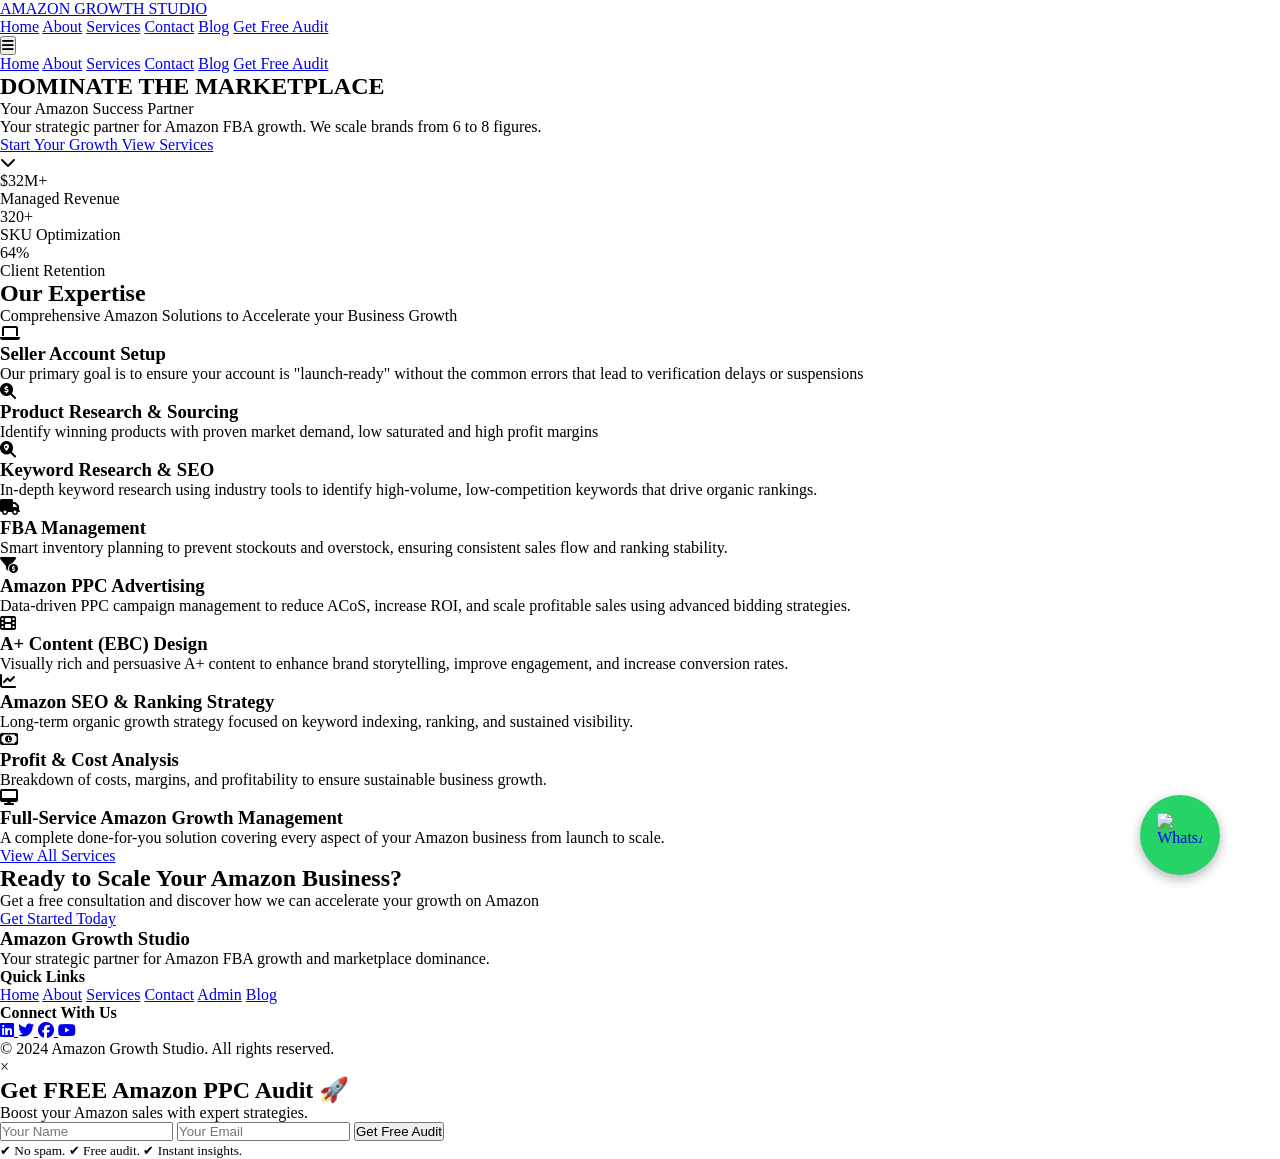
==== index.html @ 2ae32441 "Add files via upload" ====
<!DOCTYPE html>
<html lang="en">
<head>
<!-- Google tag (gtag.js) -->
<script async src="https://www.googletagmanager.com/gtag/js?id=G-W0YEG396V8"></script>
<script>
  window.dataLayer = window.dataLayer || [];
  function gtag(){dataLayer.push(arguments);}
  gtag('js', new Date());

  gtag('config', 'G-W0YEG396V8');
</script>
<!-- End of Google tag -->
<meta name="yandex-verification" content="f44a045da3e06f7e" />
<meta name="msvalidate.01" content="A4FBC268F8AD79CC3D5D07BCDA6E8179" />
    <meta charset="UTF-8">
    <meta name="viewport" content="width=device-width, initial-scale=1.0">
    <title>Amazon Growth Studio | Amazon Seller Services & PPC Agency</title>
    <meta name="description" content="Grow your Amazon business with expert PPC, listing optimization, and account management services. Data-driven strategies to boost sales, rankings, and ROI.">
    <meta property="og:title" content="Amazon Growth Studio">
    <meta property="og:description" content="Amazon Full-Service Agency in India">
    <meta property="og:image" content="https://images.unsplash.com/photo-1758518731706-be5d5230e5a5">
    <meta property="og:image:width" content="600">
    <meta property="og:image:height" content="600">
    <meta property="og:image:alt" content="Amazon Growth Studio">
    <meta property="og:image:type" content="image/jpeg">
    <meta property="og:url" content="https://amazongrowthstudio.online">
    <meta property="og:type" content="website">
    <meta property="og:site_name" content="Amazon Growth Studio - Amazon Full-Service Agency>
    <script src="https://cdn.tailwindcss.com"></script>
    <style type="text/css">@font-face {font-family:Oswald;font-style:normal;font-weight:400;src:url(/cf-fonts/v/oswald/5.0.18/cyrillic-ext/wght/normal.woff2);unicode-range:U+0460-052F,U+1C80-1C88,U+20B4,U+2DE0-2DFF,U+A640-A69F,U+FE2E-FE2F;font-display:swap;}@font-face {font-family:Oswald;font-style:normal;font-weight:400;src:url(/cf-fonts/v/oswald/5.0.18/vietnamese/wght/normal.woff2);unicode-range:U+0102-0103,U+0110-0111,U+0128-0129,U+0168-0169,U+01A0-01A1,U+01AF-01B0,U+0300-0301,U+0303-0304,U+0308-0309,U+0323,U+0329,U+1EA0-1EF9,U+20AB;font-display:swap;}@font-face {font-family:Oswald;font-style:normal;font-weight:400;src:url(/cf-fonts/v/oswald/5.0.18/cyrillic/wght/normal.woff2);unicode-range:U+0301,U+0400-045F,U+0490-0491,U+04B0-04B1,U+2116;font-display:swap;}@font-face {font-family:Oswald;font-style:normal;font-weight:400;src:url(/cf-fonts/v/oswald/5.0.18/latin/wght/normal.woff2);unicode-range:U+0000-00FF,U+0131,U+0152-0153,U+02BB-02BC,U+02C6,U+02DA,U+02DC,U+0304,U+0308,U+0329,U+2000-206F,U+2074,U+20AC,U+2122,U+2191,U+2193,U+2212,U+2215,U+FEFF,U+FFFD;font-display:swap;}@font-face {font-family:Oswald;font-style:normal;font-weight:400;src:url(/cf-fonts/v/oswald/5.0.18/latin-ext/wght/normal.woff2);unicode-range:U+0100-02AF,U+0304,U+0308,U+0329,U+1E00-1E9F,U+1EF2-1EFF,U+2020,U+20A0-20AB,U+20AD-20CF,U+2113,U+2C60-2C7F,U+A720-A7FF;font-display:swap;}@font-face {font-family:Oswald;font-style:normal;font-weight:500;src:url(/cf-fonts/v/oswald/5.0.18/cyrillic-ext/wght/normal.woff2);unicode-range:U+0460-052F,U+1C80-1C88,U+20B4,U+2DE0-2DFF,U+A640-A69F,U+FE2E-FE2F;font-display:swap;}@font-face {font-family:Oswald;font-style:normal;font-weight:500;src:url(/cf-fonts/v/oswald/5.0.18/cyrillic/wght/normal.woff2);unicode-range:U+0301,U+0400-045F,U+0490-0491,U+04B0-04B1,U+2116;font-display:swap;}@font-face {font-family:Oswald;font-style:normal;font-weight:500;src:url(/cf-fonts/v/oswald/5.0.18/latin/wght/normal.woff2);unicode-range:U+0000-00FF,U+0131,U+0152-0153,U+02BB-02BC,U+02C6,U+02DA,U+02DC,U+0304,U+0308,U+0329,U+2000-206F,U+2074,U+20AC,U+2122,U+2191,U+2193,U+2212,U+2215,U+FEFF,U+FFFD;font-display:swap;}@font-face {font-family:Oswald;font-style:normal;font-weight:500;src:url(/cf-fonts/v/oswald/5.0.18/vietnamese/wght/normal.woff2);unicode-range:U+0102-0103,U+0110-0111,U+0128-0129,U+0168-0169,U+01A0-01A1,U+01AF-01B0,U+0300-0301,U+0303-0304,U+0308-0309,U+0323,U+0329,U+1EA0-1EF9,U+20AB;font-display:swap;}@font-face {font-family:Oswald;font-style:normal;font-weight:500;src:url(/cf-fonts/v/oswald/5.0.18/latin-ext/wght/normal.woff2);unicode-range:U+0100-02AF,U+0304,U+0308,U+0329,U+1E00-1E9F,U+1EF2-1EFF,U+2020,U+20A0-20AB,U+20AD-20CF,U+2113,U+2C60-2C7F,U+A720-A7FF;font-display:swap;}@font-face {font-family:Oswald;font-style:normal;font-weight:700;src:url(/cf-fonts/v/oswald/5.0.18/cyrillic-ext/wght/normal.woff2);unicode-range:U+0460-052F,U+1C80-1C88,U+20B4,U+2DE0-2DFF,U+A640-A69F,U+FE2E-FE2F;font-display:swap;}@font-face {font-family:Oswald;font-style:normal;font-weight:700;src:url(/cf-fonts/v/oswald/5.0.18/vietnamese/wght/normal.woff2);unicode-range:U+0102-0103,U+0110-0111,U+0128-0129,U+0168-0169,U+01A0-01A1,U+01AF-01B0,U+0300-0301,U+0303-0304,U+0308-0309,U+0323,U+0329,U+1EA0-1EF9,U+20AB;font-display:swap;}@font-face {font-family:Oswald;font-style:normal;font-weight:700;src:url(/cf-fonts/v/oswald/5.0.18/latin/wght/normal.woff2);unicode-range:U+0000-00FF,U+0131,U+0152-0153,U+02BB-02BC,U+02C6,U+02DA,U+02DC,U+0304,U+0308,U+0329,U+2000-206F,U+2074,U+20AC,U+2122,U+2191,U+2193,U+2212,U+2215,U+FEFF,U+FFFD;font-display:swap;}@font-face {font-family:Oswald;font-style:normal;font-weight:700;src:url(/cf-fonts/v/oswald/5.0.18/latin-ext/wght/normal.woff2);unicode-range:U+0100-02AF,U+0304,U+0308,U+0329,U+1E00-1E9F,U+1EF2-1EFF,U+2020,U+20A0-20AB,U+20AD-20CF,U+2113,U+2C60-2C7F,U+A720-A7FF;font-display:swap;}@font-face {font-family:Oswald;font-style:normal;font-weight:700;src:url(/cf-fonts/v/oswald/5.0.18/cyrillic/wght/normal.woff2);unicode-range:U+0301,U+0400-045F,U+0490-0491,U+04B0-04B1,U+2116;font-display:swap;}@font-face {font-family:Manrope;font-style:normal;font-weight:400;src:url(/cf-fonts/v/manrope/5.0.18/latin-ext/wght/normal.woff2);unicode-range:U+0100-02AF,U+0304,U+0308,U+0329,U+1E00-1E9F,U+1EF2-1EFF,U+2020,U+20A0-20AB,U+20AD-20CF,U+2113,U+2C60-2C7F,U+A720-A7FF;font-display:swap;}@font-face {font-family:Manrope;font-style:normal;font-weight:400;src:url(/cf-fonts/v/manrope/5.0.18/cyrillic/wght/normal.woff2);unicode-range:U+0301,U+0400-045F,U+0490-0491,U+04B0-04B1,U+2116;font-display:swap;}@font-face {font-family:Manrope;font-style:normal;font-weight:400;src:url(/cf-fonts/v/manrope/5.0.18/greek/wght/normal.woff2);unicode-range:U+0370-03FF;font-display:swap;}@font-face {font-family:Manrope;font-style:normal;font-weight:400;src:url(/cf-fonts/v/manrope/5.0.18/latin/wght/normal.woff2);unicode-range:U+0000-00FF,U+0131,U+0152-0153,U+02BB-02BC,U+02C6,U+02DA,U+02DC,U+0304,U+0308,U+0329,U+2000-206F,U+2074,U+20AC,U+2122,U+2191,U+2193,U+2212,U+2215,U+FEFF,U+FFFD;font-display:swap;}@font-face {font-family:Manrope;font-style:normal;font-weight:400;src:url(/cf-fonts/v/manrope/5.0.18/vietnamese/wght/normal.woff2);unicode-range:U+0102-0103,U+0110-0111,U+0128-0129,U+0168-0169,U+01A0-01A1,U+01AF-01B0,U+0300-0301,U+0303-0304,U+0308-0309,U+0323,U+0329,U+1EA0-1EF9,U+20AB;font-display:swap;}@font-face {font-family:Manrope;font-style:normal;font-weight:400;src:url(/cf-fonts/v/manrope/5.0.18/cyrillic-ext/wght/normal.woff2);unicode-range:U+0460-052F,U+1C80-1C88,U+20B4,U+2DE0-2DFF,U+A640-A69F,U+FE2E-FE2F;font-display:swap;}@font-face {font-family:Manrope;font-style:normal;font-weight:500;src:url(/cf-fonts/v/manrope/5.0.18/vietnamese/wght/normal.woff2);unicode-range:U+0102-0103,U+0110-0111,U+0128-0129,U+0168-0169,U+01A0-01A1,U+01AF-01B0,U+0300-0301,U+0303-0304,U+0308-0309,U+0323,U+0329,U+1EA0-1EF9,U+20AB;font-display:swap;}@font-face {font-family:Manrope;font-style:normal;font-weight:500;src:url(/cf-fonts/v/manrope/5.0.18/cyrillic-ext/wght/normal.woff2);unicode-range:U+0460-052F,U+1C80-1C88,U+20B4,U+2DE0-2DFF,U+A640-A69F,U+FE2E-FE2F;font-display:swap;}@font-face {font-family:Manrope;font-style:normal;font-weight:500;src:url(/cf-fonts/v/manrope/5.0.18/cyrillic/wght/normal.woff2);unicode-range:U+0301,U+0400-045F,U+0490-0491,U+04B0-04B1,U+2116;font-display:swap;}@font-face {font-family:Manrope;font-style:normal;font-weight:500;src:url(/cf-fonts/v/manrope/5.0.18/latin-ext/wght/normal.woff2);unicode-range:U+0100-02AF,U+0304,U+0308,U+0329,U+1E00-1E9F,U+1EF2-1EFF,U+2020,U+20A0-20AB,U+20AD-20CF,U+2113,U+2C60-2C7F,U+A720-A7FF;font-display:swap;}@font-face {font-family:Manrope;font-style:normal;font-weight:500;src:url(/cf-fonts/v/manrope/5.0.18/greek/wght/normal.woff2);unicode-range:U+0370-03FF;font-display:swap;}@font-face {font-family:Manrope;font-style:normal;font-weight:500;src:url(/cf-fonts/v/manrope/5.0.18/latin/wght/normal.woff2);unicode-range:U+0000-00FF,U+0131,U+0152-0153,U+02BB-02BC,U+02C6,U+02DA,U+02DC,U+0304,U+0308,U+0329,U+2000-206F,U+2074,U+20AC,U+2122,U+2191,U+2193,U+2212,U+2215,U+FEFF,U+FFFD;font-display:swap;}@font-face {font-family:Manrope;font-style:normal;font-weight:600;src:url(/cf-fonts/v/manrope/5.0.18/cyrillic/wght/normal.woff2);unicode-range:U+0301,U+0400-045F,U+0490-0491,U+04B0-04B1,U+2116;font-display:swap;}@font-face {font-family:Manrope;font-style:normal;font-weight:600;src:url(/cf-fonts/v/manrope/5.0.18/latin-ext/wght/normal.woff2);unicode-range:U+0100-02AF,U+0304,U+0308,U+0329,U+1E00-1E9F,U+1EF2-1EFF,U+2020,U+20A0-20AB,U+20AD-20CF,U+2113,U+2C60-2C7F,U+A720-A7FF;font-display:swap;}@font-face {font-family:Manrope;font-style:normal;font-weight:600;src:url(/cf-fonts/v/manrope/5.0.18/latin/wght/normal.woff2);unicode-range:U+0000-00FF,U+0131,U+0152-0153,U+02BB-02BC,U+02C6,U+02DA,U+02DC,U+0304,U+0308,U+0329,U+2000-206F,U+2074,U+20AC,U+2122,U+2191,U+2193,U+2212,U+2215,U+FEFF,U+FFFD;font-display:swap;}@font-face {font-family:Manrope;font-style:normal;font-weight:600;src:url(/cf-fonts/v/manrope/5.0.18/greek/wght/normal.woff2);unicode-range:U+0370-03FF;font-display:swap;}@font-face {font-family:Manrope;font-style:normal;font-weight:600;src:url(/cf-fonts/v/manrope/5.0.18/cyrillic-ext/wght/normal.woff2);unicode-range:U+0460-052F,U+1C80-1C88,U+20B4,U+2DE0-2DFF,U+A640-A69F,U+FE2E-FE2F;font-display:swap;}@font-face {font-family:Manrope;font-style:normal;font-weight:600;src:url(/cf-fonts/v/manrope/5.0.18/vietnamese/wght/normal.woff2);unicode-range:U+0102-0103,U+0110-0111,U+0128-0129,U+0168-0169,U+01A0-01A1,U+01AF-01B0,U+0300-0301,U+0303-0304,U+0308-0309,U+0323,U+0329,U+1EA0-1EF9,U+20AB;font-display:swap;}@font-face {font-family:Manrope;font-style:normal;font-weight:700;src:url(/cf-fonts/v/manrope/5.0.18/latin-ext/wght/normal.woff2);unicode-range:U+0100-02AF,U+0304,U+0308,U+0329,U+1E00-1E9F,U+1EF2-1EFF,U+2020,U+20A0-20AB,U+20AD-20CF,U+2113,U+2C60-2C7F,U+A720-A7FF;font-display:swap;}@font-face {font-family:Manrope;font-style:normal;font-weight:700;src:url(/cf-fonts/v/manrope/5.0.18/cyrillic-ext/wght/normal.woff2);unicode-range:U+0460-052F,U+1C80-1C88,U+20B4,U+2DE0-2DFF,U+A640-A69F,U+FE2E-FE2F;font-display:swap;}@font-face {font-family:Manrope;font-style:normal;font-weight:700;src:url(/cf-fonts/v/manrope/5.0.18/cyrillic/wght/normal.woff2);unicode-range:U+0301,U+0400-045F,U+0490-0491,U+04B0-04B1,U+2116;font-display:swap;}@font-face {font-family:Manrope;font-style:normal;font-weight:700;src:url(/cf-fonts/v/manrope/5.0.18/latin/wght/normal.woff2);unicode-range:U+0000-00FF,U+0131,U+0152-0153,U+02BB-02BC,U+02C6,U+02DA,U+02DC,U+0304,U+0308,U+0329,U+2000-206F,U+2074,U+20AC,U+2122,U+2191,U+2193,U+2212,U+2215,U+FEFF,U+FFFD;font-display:swap;}@font-face {font-family:Manrope;font-style:normal;font-weight:700;src:url(/cf-fonts/v/manrope/5.0.18/vietnamese/wght/normal.woff2);unicode-range:U+0102-0103,U+0110-0111,U+0128-0129,U+0168-0169,U+01A0-01A1,U+01AF-01B0,U+0300-0301,U+0303-0304,U+0308-0309,U+0323,U+0329,U+1EA0-1EF9,U+20AB;font-display:swap;}@font-face {font-family:Manrope;font-style:normal;font-weight:700;src:url(/cf-fonts/v/manrope/5.0.18/greek/wght/normal.woff2);unicode-range:U+0370-03FF;font-display:swap;}</style>
    <link rel="stylesheet" href="https://cdnjs.cloudflare.com/ajax/libs/font-awesome/6.4.0/css/all.min.css">
    <link rel="stylesheet" href="styles.css">

    <script>
        tailwind.config = {
            theme: {
                extend: {
                    colors: {
                        primary: '#0F172A',
                        accent: '#FF9900',
                        'accent-hover': '#E68A00',
                        secondary: '#007AFF',
                        'neutral-bg': '#F8FAFC',
                        'text-dark': '#1E293B',
                        'text-light': '#64748B',
                        'border-color': '#E2E8F0'
                    },
                    fontFamily: {
                        heading: ['Oswald', 'sans-serif'],
                        body: ['Manrope', 'sans-serif']
                    }
                }
            }
        }
    </script>
<!-- maichimp form js -->
<script id="mcjs">!function(c,h,i,m,p){m=c.createElement(h),p=c.getElementsByTagName(h)[0],m.async=1,m.src=i,p.parentNode.insertBefore(m,p)}(document,"script","https://chimpstatic.com/mcjs-connected/js/users/d9c4c8c8d57a795109f0bbec9/3e741a9e3657ad3171195ba99.js");</script>

<!-- end -->
</head>

<body class="font-body text-text-dark">
    <!-- Navigation -->
    <nav class="fixed top-0 w-full z-50 backdrop-blur-md bg-primary/95 border-b border-white/10">
        <div class="max-w-7xl mx-auto px-6 py-4">
            <div class="flex items-center justify-between">
                <div class="text-white font-heading text-2xl font-bold tracking-tight">
                    <a href="index.html" data-testid="logo-link">AMAZON GROWTH STUDIO</a>
                </div>
                <div class="hidden md:flex items-center gap-8">
                    <a href="index.html" data-testid="nav-home" class="text-white hover:text-accent transition-colors font-medium">Home</a>
                    <a href="about.html" data-testid="nav-about" class="text-white hover:text-accent transition-colors font-medium">About</a>
                    <a href="services.html" data-testid="nav-services" class="text-white hover:text-accent transition-colors font-medium">Services</a>
                    <a href="contact.html" data-testid="nav-contact" class="text-white hover:text-accent transition-colors font-medium">Contact</a>
                    <a href="https://blog.amazongrowthstudio.online" data-testid="nav-contact" class="text-white hover:text-accent transition-colors font-medium">Blog</a>
                    <a href="contact.html" data-testid="nav-cta-btn" class="bg-accent text-white font-bold uppercase tracking-wider px-6 py-3 hover:bg-accent-hover transition-colors rounded-sm">Get Free Audit</a>
                </div>
                <button data-testid="mobile-menu-btn" class="md:hidden text-white text-2xl" onclick="toggleMobileMenu()">
                    <i class="fas fa-bars"></i>
                </button>
            </div>
        </div>
        <!-- Mobile Menu -->
        <div id="mobileMenu" class="hidden md:hidden bg-primary/98 px-6 py-4 border-t border-white/10">
            <div class="flex flex-col gap-4">
                <a href="index.html" data-testid="mobile-nav-home" class="text-white hover:text-accent transition-colors font-medium py-2">Home</a>
                <a href="about.html" data-testid="mobile-nav-about" class="text-white hover:text-accent transition-colors font-medium py-2">About</a>
                <a href="services.html" data-testid="mobile-nav-services" class="text-white hover:text-accent transition-colors font-medium py-2">Services</a>
                <a href="contact.html" data-testid="mobile-nav-contact" class="text-white hover:text-accent transition-colors font-medium py-2">Contact</a>
                <a href="https://blog.amazongrowthstudio.online" data-testid="nav-contact" class="text-white hover:text-accent transition-colors font-medium">Blog</a>
                <a href="contact.html" data-testid="mobile-nav-cta" class="bg-accent text-white font-bold uppercase tracking-wider px-6 py-3 hover:bg-accent-hover transition-colors rounded-sm text-center mt-2">Get Free Audit</a>
            </div>
        </div>
    </nav>

    <!-- Hero Section -->
    <section class="hero-section relative min-h-screen flex items-center justify-center" style="background-image: url('https://images.pexels.com/photos/10834810/pexels-photo-10834810.jpeg?auto=compress&cs=tinysrgb&dpr=2&h=650&w=940');">
        <div class="absolute inset-0 bg-gradient-to-r from-primary/95 to-primary/70"></div>
        <div class="relative z-10 max-w-6xl mx-auto px-6 text-center text-white">
            <div class="fade-in-up">
                <h1 class="font-heading text-5xl md:text-6xl lg:text-7xl font-bold uppercase tracking-tight mb-6" data-testid="hero-headline">
                    DOMINATE THE MARKETPLACE
                </h1>
                <p class="text-xl md:text-2xl mb-4 font-light leading-relaxed max-w-3xl mx-auto" data-testid="hero-tagline">
                    Your Amazon Success Partner
                </p>
                <p class="text-lg md:text-xl mb-12 text-white/90 max-w-3xl mx-auto" data-testid="hero-subheadline">
                    Your strategic partner for Amazon FBA growth. We scale brands from 6 to 8 figures.
                </p>
                <div class="flex flex-col sm:flex-row gap-4 justify-center">
                    <a href="contact.html" data-testid="hero-cta-primary" class="bg-accent text-white font-bold uppercase tracking-wider px-8 py-4 hover:bg-accent-hover transition-colors rounded-sm inline-block">
                        Start Your Growth
                    </a>
                    <a href="services.html" data-testid="hero-cta-secondary" class="border-2 border-white text-white font-bold uppercase tracking-wider px-8 py-4 hover:bg-white hover:text-primary transition-colors rounded-sm inline-block">
                        View Services
                    </a>
                </div>
            </div>
        </div>
        <div class="absolute bottom-8 left-1/2 transform -translate-x-1/2 animate-bounce">
            <i class="fas fa-chevron-down text-white text-2xl"></i>
        </div>
    </section>

    <!-- Stats Section -->
    <section class="bg-primary py-16" data-testid="stats-section">
        <div class="max-w-7xl mx-auto px-6">
            <div class="grid grid-cols-1 md:grid-cols-3 gap-8 text-center">
                <div class="stat-item" data-testid="stat-revenue">
                    <div class="text-accent font-heading text-5xl font-bold mb-2">$50M+</div>
                    <div class="text-white text-lg font-medium">Managed Revenue</div>
                </div>
                <div class="stat-item" data-testid="stat-sku">
                    <div class="text-accent font-heading text-5xl font-bold mb-2">500+</div>
                    <div class="text-white text-lg font-medium">SKU Optimization</div>
                </div>
                <div class="stat-item" data-testid="stat-retention">
                    <div class="text-accent font-heading text-5xl font-bold mb-2">98%</div>
                    <div class="text-white text-lg font-medium">Client Retention</div>
                </div>
            </div>
        </div>
    </section>

    <!-- Services Preview Section -->
    <section class="py-20 bg-neutral-bg" data-testid="services-preview-section">
        <div class="max-w-7xl mx-auto px-6">
            <div class="text-center mb-16">
                <h2 class="font-heading text-4xl md:text-5xl font-bold uppercase tracking-tight text-primary mb-4" data-testid="services-preview-title">
                    Our Expertise
                </h2>
                <p class="text-text-light text-lg max-w-2xl mx-auto" data-testid="services-preview-subtitle">
                    Comprehensive Amazon Solutions to Accelerate your Business Growth
                </p>
            </div>
            <div class="grid grid-cols-1 md:grid-cols-3 gap-6">
                <div class="bg-white p-8 border border-border-color hover:shadow-xl hover:-translate-y-1 transition-all duration-300 group" data-testid="service-preview-card-1">
                    <i class="fas fa-laptop text-accent text-4xl mb-6 block group-hover:scale-110 transition-transform"></i>
                    <h3 class="font-heading text-xl font-bold uppercase mb-3">Seller Account Setup</h3>
                    <p class="text-text-light leading-relaxed">Our primary goal is to ensure your account is "launch-ready" without the common errors that lead to verification delays or suspensions</p>
                </div>
                <div class="bg-white p-8 border border-border-color hover:shadow-xl hover:-translate-y-1 transition-all duration-300 group" data-testid="service-preview-card-3">
                    <i class="fas fa-search-dollar text-accent text-4xl mb-6 block group-hover:scale-110 transition-transform"></i>
                    <h3 class="font-heading text-xl font-bold uppercase mb-3">Product Research & Sourcing</h3>
                    <p class="text-text-light leading-relaxed">Identify winning products with proven market demand, low saturated and high profit margins</p>
                </div>
                <div class="bg-white p-8 border border-border-color hover:shadow-xl hover:-translate-y-1 transition-all duration-300 group" data-testid="service-preview-card-1">
                    <i class="fas fa-search-location text-accent text-4xl mb-6 block group-hover:scale-110 transition-transform"></i>
                    <h3 class="font-heading text-xl font-bold uppercase mb-3">Keyword Research & SEO</h3>
                    <p class="text-text-light leading-relaxed">In-depth keyword research using industry tools to identify high-volume, low-competition keywords that drive organic rankings.</p>
                </div>
                <div class="bg-white p-8 border border-border-color hover:shadow-xl hover:-translate-y-1 transition-all duration-300 group" data-testid="service-preview-card-2">
                    <i class="fas fa-truck text-accent text-4xl mb-6 block group-hover:scale-110 transition-transform"></i>
                    <h3 class="font-heading text-xl font-bold uppercase mb-3">FBA Management</h3>
                    <p class="text-text-light leading-relaxed">Smart inventory planning to prevent stockouts and overstock, ensuring consistent sales flow and ranking stability.</p>
                </div>                          
                <div class="bg-white p-8 border border-border-color hover:shadow-xl hover:-translate-y-1 transition-all duration-300 group" data-testid="service-preview-card-1">
                    <i class="fas fa-funnel-dollar text-accent text-4xl mb-6 block group-hover:scale-110 transition-transform"></i>
                    <h3 class="font-heading text-xl font-bold uppercase mb-3">Amazon PPC Advertising</h3>
                    <p class="text-text-light leading-relaxed">Data-driven PPC campaign management to reduce ACoS, increase ROI, and scale profitable sales using advanced bidding strategies.</p>
                </div>
                <div class="bg-white p-8 border border-border-color hover:shadow-xl hover:-translate-y-1 transition-all duration-300 group" data-testid="service-preview-card-1">
                    <i class="fas fa-film text-accent text-4xl mb-6 block group-hover:scale-110 transition-transform"></i>
                    <h3 class="font-heading text-xl font-bold uppercase mb-3">A+ Content (EBC) Design</h3>
                    <p class="text-text-light leading-relaxed">Visually rich and persuasive A+ content to enhance brand storytelling, improve engagement, and increase conversion rates.</p>
                </div>
                <div class="bg-white p-8 border border-border-color hover:shadow-xl hover:-translate-y-1 transition-all duration-300 group" data-testid="service-preview-card-1">
                    <i class="fas fa-chart-line text-accent text-4xl mb-6 block group-hover:scale-110 transition-transform"></i>
                    <h3 class="font-heading text-xl font-bold uppercase mb-3">Amazon SEO & Ranking Strategy</h3>
                    <p class="text-text-light leading-relaxed">Long-term organic growth strategy focused on keyword indexing, ranking, and sustained visibility.</p>
                </div>
                <div class="bg-white p-8 border border-border-color hover:shadow-xl hover:-translate-y-1 transition-all duration-300 group" data-testid="service-preview-card-1">
                    <i class="far fa-money-bill-alt text-accent text-4xl mb-6 block group-hover:scale-110 transition-transform"></i>
                    <h3 class="font-heading text-xl font-bold uppercase mb-3">Profit & Cost Analysis</h3>
                    <p class="text-text-light leading-relaxed">Breakdown of costs, margins, and profitability to ensure sustainable business growth.</p>
                </div>
                <div class="bg-white p-8 border border-border-color hover:shadow-xl hover:-translate-y-1 transition-all duration-300 group" data-testid="service-preview-card-1">
                    <i class="fas fa-desktop text-accent text-4xl mb-6 block group-hover:scale-110 transition-transform"></i>
                    <h3 class="font-heading text-xl font-bold uppercase mb-3">Full-Service Amazon Growth Management</h3>
                    <p class="text-text-light leading-relaxed">A complete done-for-you solution covering every aspect of your Amazon business from launch to scale.</p>
                </div>
            </div>
            <div class="text-center mt-12">
                <a href="services.html" data-testid="view-all-services-btn" class="bg-primary text-white font-bold uppercase tracking-wider px-8 py-4 hover:bg-primary/90 transition-colors rounded-sm inline-block">
                    View All Services
                </a>
            </div>
        </div>
    </section>

    <!-- CTA Section -->
    <section class="bg-primary py-20" data-testid="cta-section">
        <div class="max-w-4xl mx-auto px-6 text-center">
            <h2 class="font-heading text-4xl md:text-5xl font-bold uppercase tracking-tight text-white mb-6" data-testid="cta-title">
                Ready to Scale Your Amazon Business?
            </h2>
            <p class="text-white/90 text-lg mb-8 leading-relaxed" data-testid="cta-description">
                Get a free consultation and discover how we can accelerate your growth on Amazon
            </p>
            <a href="contact.html" data-testid="cta-contact-btn" class="bg-accent text-white font-bold uppercase tracking-wider px-10 py-4 hover:bg-accent-hover transition-colors rounded-sm inline-block">
                Get Started Today
            </a>
        </div>
    </section>

<!-- Footer -->
    <footer class="bg-primary/95 border-t border-white/10 py-12">
        <div class="max-w-7xl mx-auto px-6">
            <div class="grid grid-cols-1 md:grid-cols-3 gap-8 mb-8">
                <div>
                    <h3 class="font-heading text-xl font-bold text-white mb-4 uppercase">Amazon Growth Studio</h3>
                    <p class="text-white/70 leading-relaxed">Your strategic partner for Amazon FBA growth and marketplace dominance.</p>
                </div>
                <div>
                    <h4 class="font-heading text-lg font-bold text-white mb-4 uppercase">Quick Links</h4>
                    <div class="flex flex-col gap-2">
                        <a href="index.html" data-testid="footer-home" class="text-white/70 hover:text-accent transition-colors">Home</a>
                        <a href="about.html" data-testid="footer-about" class="text-white/70 hover:text-accent transition-colors">About</a>
                        <a href="services.html" data-testid="footer-services" class="text-white/70 hover:text-accent transition-colors">Services</a>
                        <a href="contact.html" data-testid="footer-contact" class="text-white/70 hover:text-accent transition-colors">Contact</a>
                        <a href="admin.html" data-testid="footer-admin" class="text-white/70 hover:text-accent transition-colors">Admin</a>
                        <a href="https://blog.amazongrowthstudio.online" data-testid="footer-blog" class="text-white/70 hover:text-accent transition-colors">Blog</a>
                    </div>
                </div>
                <div>
                    <h4 class="font-heading text-lg font-bold text-white mb-4 uppercase">Connect With Us</h4>
                    <div class="flex gap-4">
                        <a href="https://www.linkedin.com/in/chirantan-swain-539897364/" data-testid="footer-linkedin" class="text-white/70 hover:text-accent transition-colors text-2xl">
                            <i class="fab fa-linkedin"></i>
                        </a>
                        <a href="https://x.com/cswain_rh?" data-testid="footer-twitter" class="text-white/70 hover:text-accent transition-colors text-2xl">
                            <i class="fab fa-twitter"></i>
                        </a>
                        <a href="https://www.facebook.com/bechirantan/" data-testid="footer-facebook" class="text-white/70 hover:text-accent transition-colors text-2xl">
                            <i class="fab fa-facebook"></i>
                        </a>
                        <a href="https://www.youtube.com/@Command_Commerce" data-testid="footer-facebook" class="text-white/70 hover:text-accent transition-colors text-2xl">
                            <i class="fab fa-youtube"></i>
                        </a>
                    </div>
                </div>
            </div>
            <div class="border-t border-white/10 pt-8 text-center text-white/60">
                <p>&copy; 2024 Amazon Growth Studio. All rights reserved.</p>
            </div>
        </div>
<!-- WhatsApp Chat Support -->
<div class="whatsapp-container">
  
  <!-- Tooltip -->
  <div class="whatsapp-tooltip">
    Chat with us 👋
  </div>

  <!-- Button -->
  <a href="https://wa.me/919650316496?text=Hi%20I%20need%20help" 
     target="_blank" 
     class="whatsapp-float">
    <img src="https://cdn-icons-png.flaticon.com/512/733/733585.png" alt="WhatsApp">
  </a>

</div>

<style>
.whatsapp-container {
  position: fixed;
  bottom: 25px;
  right: 25px;
  z-index: 1000;
}

/* Tooltip */
.whatsapp-tooltip {
  background-color: #fff;
  color: #333;
  padding: 8px 12px;
  border-radius: 8px;
  margin-bottom: 8px;
  font-size: 14px;
  box-shadow: 0 2px 10px rgba(0,0,0,0.2);
  opacity: 0;
  transform: translateY(10px);
  transition: 0.3s;
  white-space: nowrap;
}

/* Show tooltip on hover */
.whatsapp-container:hover .whatsapp-tooltip {
  opacity: 1;
  transform: translateY(0);
}

/* Button */
.whatsapp-float {
  width: 80px;
  height: 80px;
  background-color: #25D366;
  border-radius: 50%;
  display: flex;
  justify-content: center;
  align-items: center;
  box-shadow: 0 4px 12px rgba(0,0,0,0.3);
  transition: 0.3s;
  text-decoration: none;
}

.whatsapp-float img {
  width: 45px;
  height: 45px;
}

.whatsapp-float:hover {
  transform: scale(1.1);
  background-color: #1ebe5d;
}
</style>
<!-- End of whatsapp chat support -->
    </footer>

    <script src="script.js"></script>
<!-- 🔹 Custom POPUP START -->
<div id="popup" class="popup-overlay">
  <div class="popup-box">
    <span class="close-btn" onclick="closePopup()">×</span>

    <h2>Get FREE Amazon PPC Audit 🚀</h2>
    <p>Boost your Amazon sales with expert strategies.</p>

    <form id="leadForm">
      <input type="text" name="name" placeholder="Your Name" required>
      <input type="email" name="email" placeholder="Your Email" required>
      <button type="submit">Get Free Audit</button>
    </form>

    <small>✔ No spam. ✔ Free audit. ✔ Instant insights.</small>

    <p id="msg"></p>
  </div>
</div>
<!-- 🔹 POPUP END -->
<!-- Popup JS -->
<script>
  const popup = document.getElementById("popup");

  // Show popup after 4 seconds
  setTimeout(() => {
    if (!localStorage.getItem("popupShown")) {
      popup.style.display = "flex";
    }
  }, 4000);

  function closePopup() {
    popup.style.display = "none";
    localStorage.setItem("popupShown", "true");
  }

  // Close when clicking outside
  window.onclick = function(e) {
    if (e.target === popup) {
      closePopup();
    }
  };

  // Submit form (AJAX)
  document.getElementById("leadForm").addEventListener("submit", async function(e) {
    e.preventDefault();

    const formData = new FormData(this);

    const res = await fetch("save_lead.php", {
      method: "POST",
      body: formData
    });

    const data = await res.text();
    document.getElementById("msg").innerText = data;

    this.reset();
  });
</script>
</body>
</html>
---- styles.css ----
/* Custom Animations and Styles for Amazon Growth Studio */

* {
    margin: 0;
    padding: 0;
    box-sizing: border-box;
}

html {
    scroll-behavior: smooth;
}

body {
    overflow-x: hidden;
}

/* Hero Background */
.hero-section {
    background-size: cover;
    background-position: center;
    background-attachment: fixed;
}

/* Fade In Up Animation */
@keyframes fadeInUp {
    from {
        opacity: 0;
        transform: translateY(30px);
    }
    to {
        opacity: 1;
        transform: translateY(0);
    }
}

.fade-in-up {
    animation: fadeInUp 1s ease-out;
}

/* Stat Item Animation */
.stat-item {
    animation: fadeInUp 1s ease-out;
    animation-fill-mode: both;
}

.stat-item:nth-child(1) {
    animation-delay: 0.2s;
}

.stat-item:nth-child(2) {
    animation-delay: 0.4s;
}

.stat-item:nth-child(3) {
    animation-delay: 0.6s;
}

/* Smooth Transitions */
a, button {
    transition: color 0.3s ease, background-color 0.3s ease, transform 0.3s ease;
}

/* Custom Scrollbar */
::-webkit-scrollbar {
    width: 10px;
}

::-webkit-scrollbar-track {
    background: #f1f1f1;
}

::-webkit-scrollbar-thumb {
    background: #FF9900;
    border-radius: 5px;
}

::-webkit-scrollbar-thumb:hover {
    background: #E68A00;
}

/* Hover Effects for Cards */
.group:hover .group-hover\:scale-110 {
    transform: scale(1.1);
}

/* Mobile Menu Smooth Transition */
#mobileMenu {
    transition: max-height 0.3s ease-in-out;
}

/* Link Underline Effect */
.nav-link {
    position: relative;
}

.nav-link::after {
    content: '';
    position: absolute;
    width: 0;
    height: 2px;
    bottom: -4px;
    left: 0;
    background-color: #FF9900;
    transition: width 0.3s ease;
}

.nav-link:hover::after {
    width: 100%;
}

/* Bounce Animation for Scroll Indicator */
@keyframes bounce {
    0%, 20%, 50%, 80%, 100% {
        transform: translateY(0);
    }
    40% {
        transform: translateY(-10px);
    }
    60% {
        transform: translateY(-5px);
    }
}

.animate-bounce {
    animation: bounce 2s infinite;
}

/* Button Hover Effects */
button, a[class*="bg-accent"], a[class*="bg-primary"] {
    position: relative;
    overflow: hidden;
}

button::before, a[class*="bg-accent"]::before, a[class*="bg-primary"]::before {
    content: '';
    position: absolute;
    top: 50%;
    left: 50%;
    width: 0;
    height: 0;
    border-radius: 50%;
    background: rgba(255, 255, 255, 0.1);
    transform: translate(-50%, -50%);
    transition: width 0.6s, height 0.6s;
}

button:hover::before, a[class*="bg-accent"]:hover::before, a[class*="bg-primary"]:hover::before {
    width: 300px;
    height: 300px;
}

/* Glass Morphism Effect */
.backdrop-blur-md {
    backdrop-filter: blur(12px);
}

/* Image Hover Zoom */
img {
    transition: transform 0.5s ease;
}

img:hover {
    transform: scale(1.02);
}

/* Responsive Text */
@media (max-width: 768px) {
    .hero-section h1 {
        font-size: 2.5rem;
    }
}

/* Focus States for Accessibility */
a:focus, button:focus {
    outline: 2px solid #FF9900;
    outline-offset: 2px;
}

/* Loading State */
@keyframes pulse {
    0%, 100% {
        opacity: 1;
    }
    50% {
        opacity: 0.5;
    }
}

.pulse {
    animation: pulse 2s cubic-bezier(0.4, 0, 0.6, 1) infinite;
}
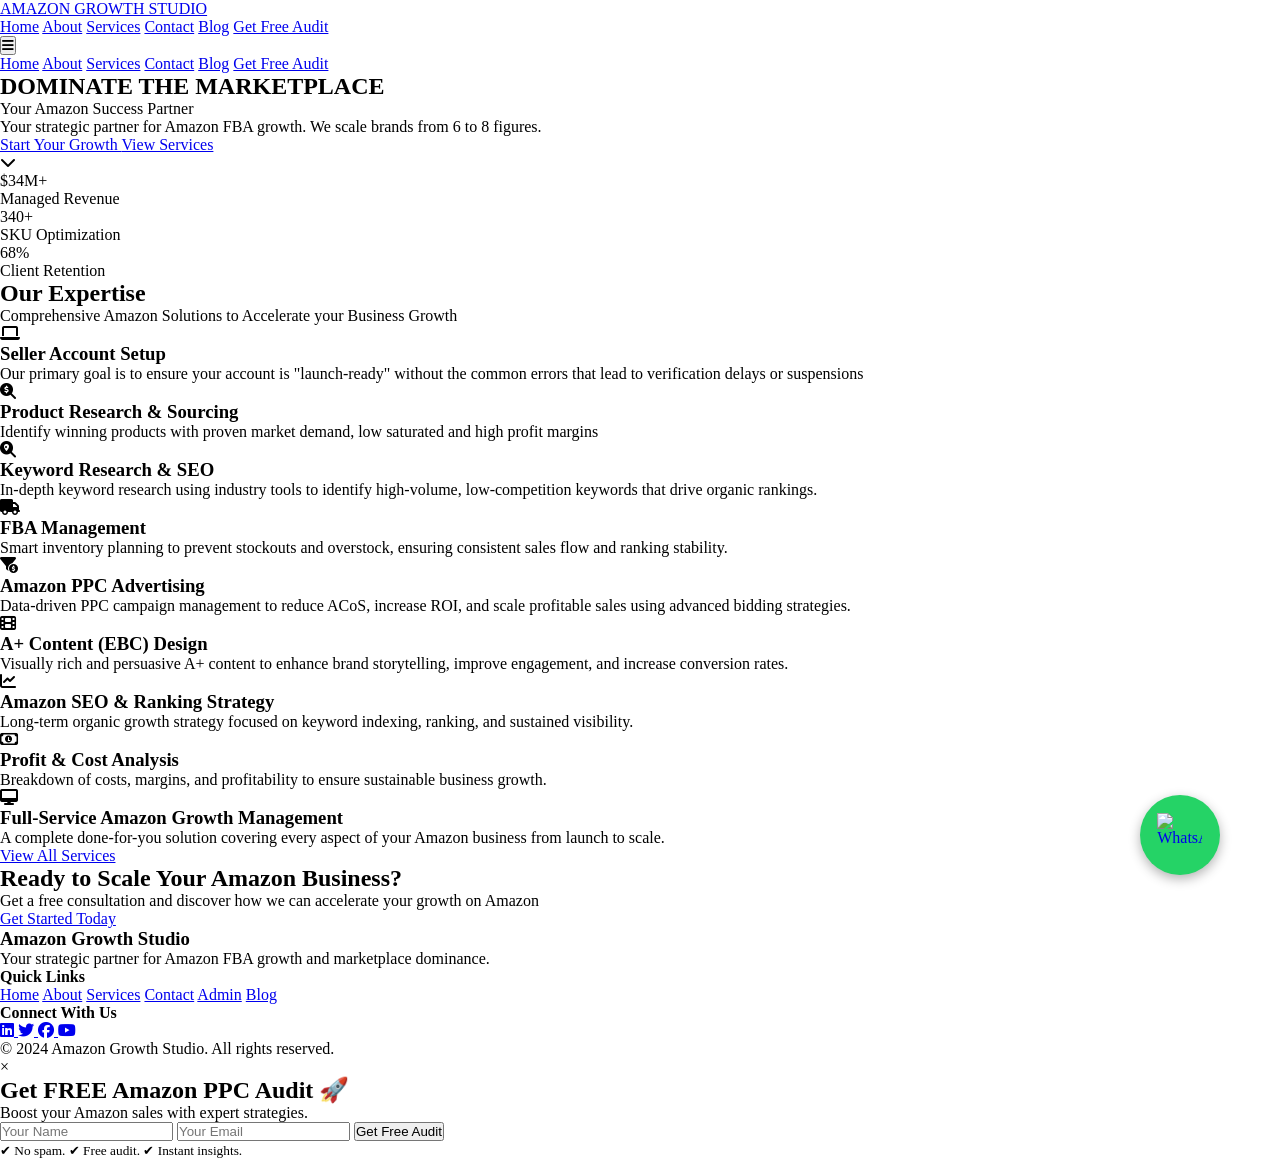
==== commit 8a338f90: "Update index.html" ====
--- a/index.html
+++ b/index.html
@@ -1,3 +1,4 @@
+
 <!DOCTYPE html>
 <html lang="en">
 <head>
@@ -17,16 +18,6 @@
     <meta name="viewport" content="width=device-width, initial-scale=1.0">
     <title>Amazon Growth Studio | Amazon Seller Services & PPC Agency</title>
     <meta name="description" content="Grow your Amazon business with expert PPC, listing optimization, and account management services. Data-driven strategies to boost sales, rankings, and ROI.">
-    <meta property="og:title" content="Amazon Growth Studio">
-    <meta property="og:description" content="Amazon Full-Service Agency in India">
-    <meta property="og:image" content="https://images.unsplash.com/photo-1758518731706-be5d5230e5a5">
-    <meta property="og:image:width" content="600">
-    <meta property="og:image:height" content="600">
-    <meta property="og:image:alt" content="Amazon Growth Studio">
-    <meta property="og:image:type" content="image/jpeg">
-    <meta property="og:url" content="https://amazongrowthstudio.online">
-    <meta property="og:type" content="website">
-    <meta property="og:site_name" content="Amazon Growth Studio - Amazon Full-Service Agency>
     <script src="https://cdn.tailwindcss.com"></script>
     <style type="text/css">@font-face {font-family:Oswald;font-style:normal;font-weight:400;src:url(/cf-fonts/v/oswald/5.0.18/cyrillic-ext/wght/normal.woff2);unicode-range:U+0460-052F,U+1C80-1C88,U+20B4,U+2DE0-2DFF,U+A640-A69F,U+FE2E-FE2F;font-display:swap;}@font-face {font-family:Oswald;font-style:normal;font-weight:400;src:url(/cf-fonts/v/oswald/5.0.18/vietnamese/wght/normal.woff2);unicode-range:U+0102-0103,U+0110-0111,U+0128-0129,U+0168-0169,U+01A0-01A1,U+01AF-01B0,U+0300-0301,U+0303-0304,U+0308-0309,U+0323,U+0329,U+1EA0-1EF9,U+20AB;font-display:swap;}@font-face {font-family:Oswald;font-style:normal;font-weight:400;src:url(/cf-fonts/v/oswald/5.0.18/cyrillic/wght/normal.woff2);unicode-range:U+0301,U+0400-045F,U+0490-0491,U+04B0-04B1,U+2116;font-display:swap;}@font-face {font-family:Oswald;font-style:normal;font-weight:400;src:url(/cf-fonts/v/oswald/5.0.18/latin/wght/normal.woff2);unicode-range:U+0000-00FF,U+0131,U+0152-0153,U+02BB-02BC,U+02C6,U+02DA,U+02DC,U+0304,U+0308,U+0329,U+2000-206F,U+2074,U+20AC,U+2122,U+2191,U+2193,U+2212,U+2215,U+FEFF,U+FFFD;font-display:swap;}@font-face {font-family:Oswald;font-style:normal;font-weight:400;src:url(/cf-fonts/v/oswald/5.0.18/latin-ext/wght/normal.woff2);unicode-range:U+0100-02AF,U+0304,U+0308,U+0329,U+1E00-1E9F,U+1EF2-1EFF,U+2020,U+20A0-20AB,U+20AD-20CF,U+2113,U+2C60-2C7F,U+A720-A7FF;font-display:swap;}@font-face {font-family:Oswald;font-style:normal;font-weight:500;src:url(/cf-fonts/v/oswald/5.0.18/cyrillic-ext/wght/normal.woff2);unicode-range:U+0460-052F,U+1C80-1C88,U+20B4,U+2DE0-2DFF,U+A640-A69F,U+FE2E-FE2F;font-display:swap;}@font-face {font-family:Oswald;font-style:normal;font-weight:500;src:url(/cf-fonts/v/oswald/5.0.18/cyrillic/wght/normal.woff2);unicode-range:U+0301,U+0400-045F,U+0490-0491,U+04B0-04B1,U+2116;font-display:swap;}@font-face {font-family:Oswald;font-style:normal;font-weight:500;src:url(/cf-fonts/v/oswald/5.0.18/latin/wght/normal.woff2);unicode-range:U+0000-00FF,U+0131,U+0152-0153,U+02BB-02BC,U+02C6,U+02DA,U+02DC,U+0304,U+0308,U+0329,U+2000-206F,U+2074,U+20AC,U+2122,U+2191,U+2193,U+2212,U+2215,U+FEFF,U+FFFD;font-display:swap;}@font-face {font-family:Oswald;font-style:normal;font-weight:500;src:url(/cf-fonts/v/oswald/5.0.18/vietnamese/wght/normal.woff2);unicode-range:U+0102-0103,U+0110-0111,U+0128-0129,U+0168-0169,U+01A0-01A1,U+01AF-01B0,U+0300-0301,U+0303-0304,U+0308-0309,U+0323,U+0329,U+1EA0-1EF9,U+20AB;font-display:swap;}@font-face {font-family:Oswald;font-style:normal;font-weight:500;src:url(/cf-fonts/v/oswald/5.0.18/latin-ext/wght/normal.woff2);unicode-range:U+0100-02AF,U+0304,U+0308,U+0329,U+1E00-1E9F,U+1EF2-1EFF,U+2020,U+20A0-20AB,U+20AD-20CF,U+2113,U+2C60-2C7F,U+A720-A7FF;font-display:swap;}@font-face {font-family:Oswald;font-style:normal;font-weight:700;src:url(/cf-fonts/v/oswald/5.0.18/cyrillic-ext/wght/normal.woff2);unicode-range:U+0460-052F,U+1C80-1C88,U+20B4,U+2DE0-2DFF,U+A640-A69F,U+FE2E-FE2F;font-display:swap;}@font-face {font-family:Oswald;font-style:normal;font-weight:700;src:url(/cf-fonts/v/oswald/5.0.18/vietnamese/wght/normal.woff2);unicode-range:U+0102-0103,U+0110-0111,U+0128-0129,U+0168-0169,U+01A0-01A1,U+01AF-01B0,U+0300-0301,U+0303-0304,U+0308-0309,U+0323,U+0329,U+1EA0-1EF9,U+20AB;font-display:swap;}@font-face {font-family:Oswald;font-style:normal;font-weight:700;src:url(/cf-fonts/v/oswald/5.0.18/latin/wght/normal.woff2);unicode-range:U+0000-00FF,U+0131,U+0152-0153,U+02BB-02BC,U+02C6,U+02DA,U+02DC,U+0304,U+0308,U+0329,U+2000-206F,U+2074,U+20AC,U+2122,U+2191,U+2193,U+2212,U+2215,U+FEFF,U+FFFD;font-display:swap;}@font-face {font-family:Oswald;font-style:normal;font-weight:700;src:url(/cf-fonts/v/oswald/5.0.18/latin-ext/wght/normal.woff2);unicode-range:U+0100-02AF,U+0304,U+0308,U+0329,U+1E00-1E9F,U+1EF2-1EFF,U+2020,U+20A0-20AB,U+20AD-20CF,U+2113,U+2C60-2C7F,U+A720-A7FF;font-display:swap;}@font-face {font-family:Oswald;font-style:normal;font-weight:700;src:url(/cf-fonts/v/oswald/5.0.18/cyrillic/wght/normal.woff2);unicode-range:U+0301,U+0400-045F,U+0490-0491,U+04B0-04B1,U+2116;font-display:swap;}@font-face {font-family:Manrope;font-style:normal;font-weight:400;src:url(/cf-fonts/v/manrope/5.0.18/latin-ext/wght/normal.woff2);unicode-range:U+0100-02AF,U+0304,U+0308,U+0329,U+1E00-1E9F,U+1EF2-1EFF,U+2020,U+20A0-20AB,U+20AD-20CF,U+2113,U+2C60-2C7F,U+A720-A7FF;font-display:swap;}@font-face {font-family:Manrope;font-style:normal;font-weight:400;src:url(/cf-fonts/v/manrope/5.0.18/cyrillic/wght/normal.woff2);unicode-range:U+0301,U+0400-045F,U+0490-0491,U+04B0-04B1,U+2116;font-display:swap;}@font-face {font-family:Manrope;font-style:normal;font-weight:400;src:url(/cf-fonts/v/manrope/5.0.18/greek/wght/normal.woff2);unicode-range:U+0370-03FF;font-display:swap;}@font-face {font-family:Manrope;font-style:normal;font-weight:400;src:url(/cf-fonts/v/manrope/5.0.18/latin/wght/normal.woff2);unicode-range:U+0000-00FF,U+0131,U+0152-0153,U+02BB-02BC,U+02C6,U+02DA,U+02DC,U+0304,U+0308,U+0329,U+2000-206F,U+2074,U+20AC,U+2122,U+2191,U+2193,U+2212,U+2215,U+FEFF,U+FFFD;font-display:swap;}@font-face {font-family:Manrope;font-style:normal;font-weight:400;src:url(/cf-fonts/v/manrope/5.0.18/vietnamese/wght/normal.woff2);unicode-range:U+0102-0103,U+0110-0111,U+0128-0129,U+0168-0169,U+01A0-01A1,U+01AF-01B0,U+0300-0301,U+0303-0304,U+0308-0309,U+0323,U+0329,U+1EA0-1EF9,U+20AB;font-display:swap;}@font-face {font-family:Manrope;font-style:normal;font-weight:400;src:url(/cf-fonts/v/manrope/5.0.18/cyrillic-ext/wght/normal.woff2);unicode-range:U+0460-052F,U+1C80-1C88,U+20B4,U+2DE0-2DFF,U+A640-A69F,U+FE2E-FE2F;font-display:swap;}@font-face {font-family:Manrope;font-style:normal;font-weight:500;src:url(/cf-fonts/v/manrope/5.0.18/vietnamese/wght/normal.woff2);unicode-range:U+0102-0103,U+0110-0111,U+0128-0129,U+0168-0169,U+01A0-01A1,U+01AF-01B0,U+0300-0301,U+0303-0304,U+0308-0309,U+0323,U+0329,U+1EA0-1EF9,U+20AB;font-display:swap;}@font-face {font-family:Manrope;font-style:normal;font-weight:500;src:url(/cf-fonts/v/manrope/5.0.18/cyrillic-ext/wght/normal.woff2);unicode-range:U+0460-052F,U+1C80-1C88,U+20B4,U+2DE0-2DFF,U+A640-A69F,U+FE2E-FE2F;font-display:swap;}@font-face {font-family:Manrope;font-style:normal;font-weight:500;src:url(/cf-fonts/v/manrope/5.0.18/cyrillic/wght/normal.woff2);unicode-range:U+0301,U+0400-045F,U+0490-0491,U+04B0-04B1,U+2116;font-display:swap;}@font-face {font-family:Manrope;font-style:normal;font-weight:500;src:url(/cf-fonts/v/manrope/5.0.18/latin-ext/wght/normal.woff2);unicode-range:U+0100-02AF,U+0304,U+0308,U+0329,U+1E00-1E9F,U+1EF2-1EFF,U+2020,U+20A0-20AB,U+20AD-20CF,U+2113,U+2C60-2C7F,U+A720-A7FF;font-display:swap;}@font-face {font-family:Manrope;font-style:normal;font-weight:500;src:url(/cf-fonts/v/manrope/5.0.18/greek/wght/normal.woff2);unicode-range:U+0370-03FF;font-display:swap;}@font-face {font-family:Manrope;font-style:normal;font-weight:500;src:url(/cf-fonts/v/manrope/5.0.18/latin/wght/normal.woff2);unicode-range:U+0000-00FF,U+0131,U+0152-0153,U+02BB-02BC,U+02C6,U+02DA,U+02DC,U+0304,U+0308,U+0329,U+2000-206F,U+2074,U+20AC,U+2122,U+2191,U+2193,U+2212,U+2215,U+FEFF,U+FFFD;font-display:swap;}@font-face {font-family:Manrope;font-style:normal;font-weight:600;src:url(/cf-fonts/v/manrope/5.0.18/cyrillic/wght/normal.woff2);unicode-range:U+0301,U+0400-045F,U+0490-0491,U+04B0-04B1,U+2116;font-display:swap;}@font-face {font-family:Manrope;font-style:normal;font-weight:600;src:url(/cf-fonts/v/manrope/5.0.18/latin-ext/wght/normal.woff2);unicode-range:U+0100-02AF,U+0304,U+0308,U+0329,U+1E00-1E9F,U+1EF2-1EFF,U+2020,U+20A0-20AB,U+20AD-20CF,U+2113,U+2C60-2C7F,U+A720-A7FF;font-display:swap;}@font-face {font-family:Manrope;font-style:normal;font-weight:600;src:url(/cf-fonts/v/manrope/5.0.18/latin/wght/normal.woff2);unicode-range:U+0000-00FF,U+0131,U+0152-0153,U+02BB-02BC,U+02C6,U+02DA,U+02DC,U+0304,U+0308,U+0329,U+2000-206F,U+2074,U+20AC,U+2122,U+2191,U+2193,U+2212,U+2215,U+FEFF,U+FFFD;font-display:swap;}@font-face {font-family:Manrope;font-style:normal;font-weight:600;src:url(/cf-fonts/v/manrope/5.0.18/greek/wght/normal.woff2);unicode-range:U+0370-03FF;font-display:swap;}@font-face {font-family:Manrope;font-style:normal;font-weight:600;src:url(/cf-fonts/v/manrope/5.0.18/cyrillic-ext/wght/normal.woff2);unicode-range:U+0460-052F,U+1C80-1C88,U+20B4,U+2DE0-2DFF,U+A640-A69F,U+FE2E-FE2F;font-display:swap;}@font-face {font-family:Manrope;font-style:normal;font-weight:600;src:url(/cf-fonts/v/manrope/5.0.18/vietnamese/wght/normal.woff2);unicode-range:U+0102-0103,U+0110-0111,U+0128-0129,U+0168-0169,U+01A0-01A1,U+01AF-01B0,U+0300-0301,U+0303-0304,U+0308-0309,U+0323,U+0329,U+1EA0-1EF9,U+20AB;font-display:swap;}@font-face {font-family:Manrope;font-style:normal;font-weight:700;src:url(/cf-fonts/v/manrope/5.0.18/latin-ext/wght/normal.woff2);unicode-range:U+0100-02AF,U+0304,U+0308,U+0329,U+1E00-1E9F,U+1EF2-1EFF,U+2020,U+20A0-20AB,U+20AD-20CF,U+2113,U+2C60-2C7F,U+A720-A7FF;font-display:swap;}@font-face {font-family:Manrope;font-style:normal;font-weight:700;src:url(/cf-fonts/v/manrope/5.0.18/cyrillic-ext/wght/normal.woff2);unicode-range:U+0460-052F,U+1C80-1C88,U+20B4,U+2DE0-2DFF,U+A640-A69F,U+FE2E-FE2F;font-display:swap;}@font-face {font-family:Manrope;font-style:normal;font-weight:700;src:url(/cf-fonts/v/manrope/5.0.18/cyrillic/wght/normal.woff2);unicode-range:U+0301,U+0400-045F,U+0490-0491,U+04B0-04B1,U+2116;font-display:swap;}@font-face {font-family:Manrope;font-style:normal;font-weight:700;src:url(/cf-fonts/v/manrope/5.0.18/latin/wght/normal.woff2);unicode-range:U+0000-00FF,U+0131,U+0152-0153,U+02BB-02BC,U+02C6,U+02DA,U+02DC,U+0304,U+0308,U+0329,U+2000-206F,U+2074,U+20AC,U+2122,U+2191,U+2193,U+2212,U+2215,U+FEFF,U+FFFD;font-display:swap;}@font-face {font-family:Manrope;font-style:normal;font-weight:700;src:url(/cf-fonts/v/manrope/5.0.18/vietnamese/wght/normal.woff2);unicode-range:U+0102-0103,U+0110-0111,U+0128-0129,U+0168-0169,U+01A0-01A1,U+01AF-01B0,U+0300-0301,U+0303-0304,U+0308-0309,U+0323,U+0329,U+1EA0-1EF9,U+20AB;font-display:swap;}@font-face {font-family:Manrope;font-style:normal;font-weight:700;src:url(/cf-fonts/v/manrope/5.0.18/greek/wght/normal.woff2);unicode-range:U+0370-03FF;font-display:swap;}</style>
     <link rel="stylesheet" href="https://cdnjs.cloudflare.com/ajax/libs/font-awesome/6.4.0/css/all.min.css">
@@ -399,5 +390,7 @@
     this.reset();
   });
 </script>
+<script defer src="https://static.cloudflareinsights.com/beacon.min.js/v8c78df7c7c0f484497ecbca7046644da1771523124516" integrity="sha512-8DS7rgIrAmghBFwoOTujcf6D9rXvH8xm8JQ1Ja01h9QX8EzXldiszufYa4IFfKdLUKTTrnSFXLDkUEOTrZQ8Qg==" data-cf-beacon='{"version":"2024.11.0","token":"5239a3a359734d6b826c7b107bf1c319","r":1,"server_timing":{"name":{"cfCacheStatus":true,"cfEdge":true,"cfExtPri":true,"cfL4":true,"cfOrigin":true,"cfSpeedBrain":true},"location_startswith":null}}' crossorigin="anonymous"></script>
+<script defer src="https://static.cloudflareinsights.com/beacon.min.js/v8c78df7c7c0f484497ecbca7046644da1771523124516" integrity="sha512-8DS7rgIrAmghBFwoOTujcf6D9rXvH8xm8JQ1Ja01h9QX8EzXldiszufYa4IFfKdLUKTTrnSFXLDkUEOTrZQ8Qg==" data-cf-beacon='{"version":"2024.11.0","token":"5239a3a359734d6b826c7b107bf1c319","r":1,"server_timing":{"name":{"cfCacheStatus":true,"cfEdge":true,"cfExtPri":true,"cfL4":true,"cfOrigin":true,"cfSpeedBrain":true},"location_startswith":null}}' crossorigin="anonymous"></script>
 </body>
-</html>+</html>
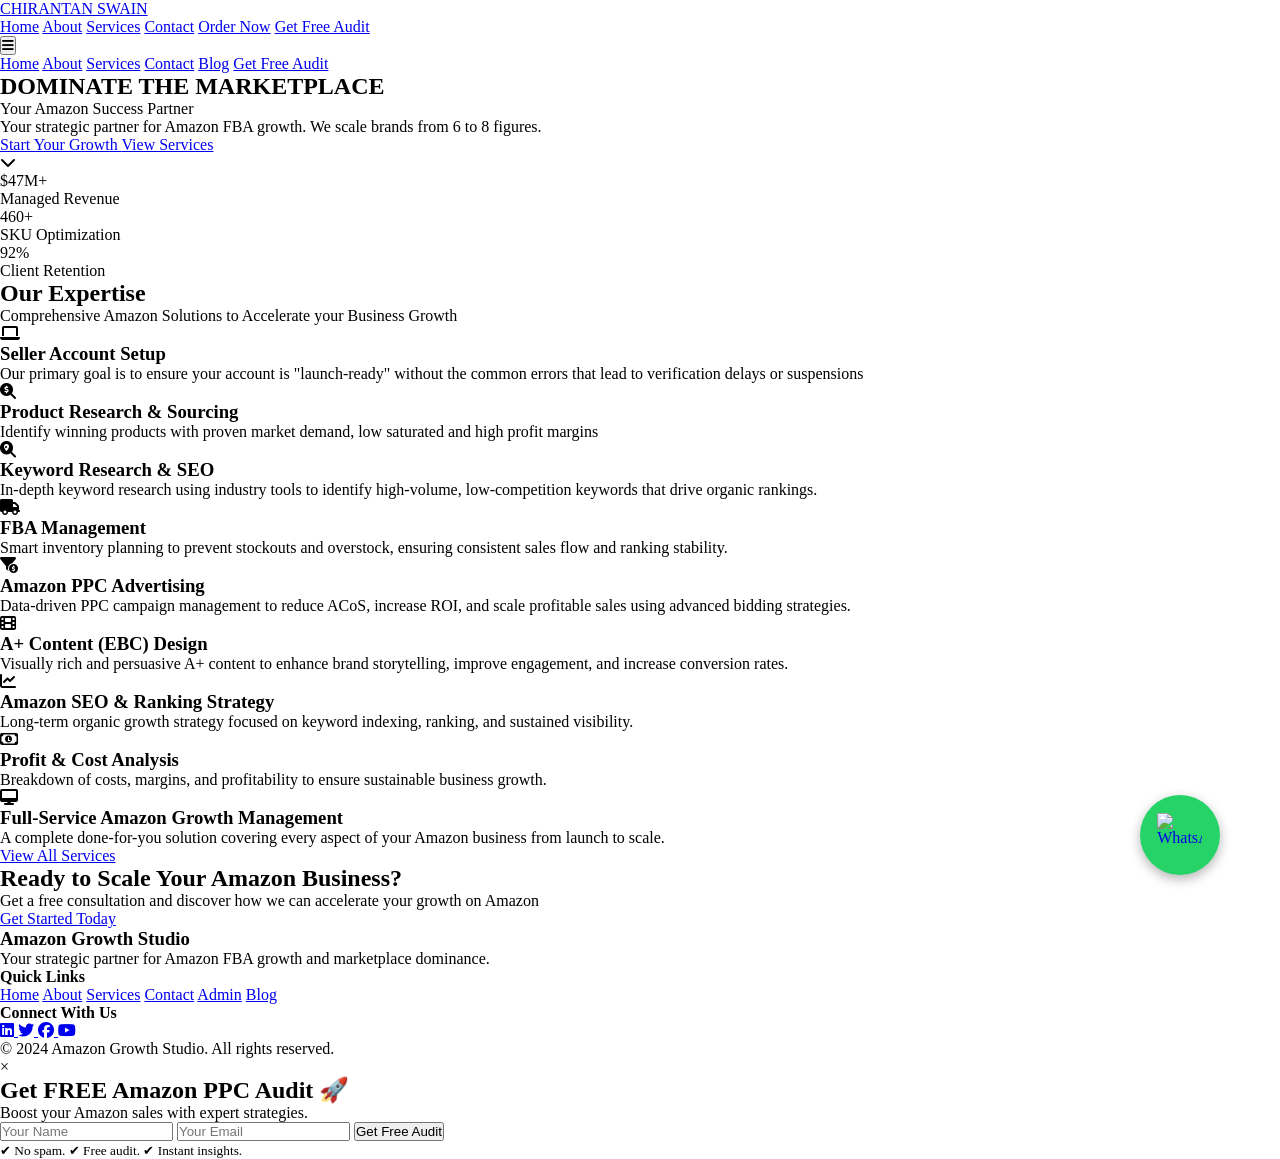
==== commit 20b0a62b: "Update index.html" ====
--- a/index.html
+++ b/index.html
@@ -3,21 +3,19 @@
 <html lang="en">
 <head>
 <!-- Google tag (gtag.js) -->
-<script async src="https://www.googletagmanager.com/gtag/js?id=G-W0YEG396V8"></script>
+<script async src="https://www.googletagmanager.com/gtag/js?id=G-H49YZ2GVXP"></script>
 <script>
   window.dataLayer = window.dataLayer || [];
   function gtag(){dataLayer.push(arguments);}
   gtag('js', new Date());
 
-  gtag('config', 'G-W0YEG396V8');
+  gtag('config', 'G-H49YZ2GVXP');
 </script>
 <!-- End of Google tag -->
-<meta name="yandex-verification" content="f44a045da3e06f7e" />
-<meta name="msvalidate.01" content="A4FBC268F8AD79CC3D5D07BCDA6E8179" />
     <meta charset="UTF-8">
     <meta name="viewport" content="width=device-width, initial-scale=1.0">
-    <title>Amazon Growth Studio | Amazon Seller Services & PPC Agency</title>
-    <meta name="description" content="Grow your Amazon business with expert PPC, listing optimization, and account management services. Data-driven strategies to boost sales, rankings, and ROI.">
+    <title> Chirantan Swain | Amazon & Ecommerce Expert Virtual Assistant</title>
+    <meta name="description" content="Grow your Amazon business with Chirantan Swain. Sponsored Products Management, listing optimization, and account management services. Data-driven strategies to boost sales, rankings, and ROI.">
     <script src="https://cdn.tailwindcss.com"></script>
     <style type="text/css">@font-face {font-family:Oswald;font-style:normal;font-weight:400;src:url(/cf-fonts/v/oswald/5.0.18/cyrillic-ext/wght/normal.woff2);unicode-range:U+0460-052F,U+1C80-1C88,U+20B4,U+2DE0-2DFF,U+A640-A69F,U+FE2E-FE2F;font-display:swap;}@font-face {font-family:Oswald;font-style:normal;font-weight:400;src:url(/cf-fonts/v/oswald/5.0.18/vietnamese/wght/normal.woff2);unicode-range:U+0102-0103,U+0110-0111,U+0128-0129,U+0168-0169,U+01A0-01A1,U+01AF-01B0,U+0300-0301,U+0303-0304,U+0308-0309,U+0323,U+0329,U+1EA0-1EF9,U+20AB;font-display:swap;}@font-face {font-family:Oswald;font-style:normal;font-weight:400;src:url(/cf-fonts/v/oswald/5.0.18/cyrillic/wght/normal.woff2);unicode-range:U+0301,U+0400-045F,U+0490-0491,U+04B0-04B1,U+2116;font-display:swap;}@font-face {font-family:Oswald;font-style:normal;font-weight:400;src:url(/cf-fonts/v/oswald/5.0.18/latin/wght/normal.woff2);unicode-range:U+0000-00FF,U+0131,U+0152-0153,U+02BB-02BC,U+02C6,U+02DA,U+02DC,U+0304,U+0308,U+0329,U+2000-206F,U+2074,U+20AC,U+2122,U+2191,U+2193,U+2212,U+2215,U+FEFF,U+FFFD;font-display:swap;}@font-face {font-family:Oswald;font-style:normal;font-weight:400;src:url(/cf-fonts/v/oswald/5.0.18/latin-ext/wght/normal.woff2);unicode-range:U+0100-02AF,U+0304,U+0308,U+0329,U+1E00-1E9F,U+1EF2-1EFF,U+2020,U+20A0-20AB,U+20AD-20CF,U+2113,U+2C60-2C7F,U+A720-A7FF;font-display:swap;}@font-face {font-family:Oswald;font-style:normal;font-weight:500;src:url(/cf-fonts/v/oswald/5.0.18/cyrillic-ext/wght/normal.woff2);unicode-range:U+0460-052F,U+1C80-1C88,U+20B4,U+2DE0-2DFF,U+A640-A69F,U+FE2E-FE2F;font-display:swap;}@font-face {font-family:Oswald;font-style:normal;font-weight:500;src:url(/cf-fonts/v/oswald/5.0.18/cyrillic/wght/normal.woff2);unicode-range:U+0301,U+0400-045F,U+0490-0491,U+04B0-04B1,U+2116;font-display:swap;}@font-face {font-family:Oswald;font-style:normal;font-weight:500;src:url(/cf-fonts/v/oswald/5.0.18/latin/wght/normal.woff2);unicode-range:U+0000-00FF,U+0131,U+0152-0153,U+02BB-02BC,U+02C6,U+02DA,U+02DC,U+0304,U+0308,U+0329,U+2000-206F,U+2074,U+20AC,U+2122,U+2191,U+2193,U+2212,U+2215,U+FEFF,U+FFFD;font-display:swap;}@font-face {font-family:Oswald;font-style:normal;font-weight:500;src:url(/cf-fonts/v/oswald/5.0.18/vietnamese/wght/normal.woff2);unicode-range:U+0102-0103,U+0110-0111,U+0128-0129,U+0168-0169,U+01A0-01A1,U+01AF-01B0,U+0300-0301,U+0303-0304,U+0308-0309,U+0323,U+0329,U+1EA0-1EF9,U+20AB;font-display:swap;}@font-face {font-family:Oswald;font-style:normal;font-weight:500;src:url(/cf-fonts/v/oswald/5.0.18/latin-ext/wght/normal.woff2);unicode-range:U+0100-02AF,U+0304,U+0308,U+0329,U+1E00-1E9F,U+1EF2-1EFF,U+2020,U+20A0-20AB,U+20AD-20CF,U+2113,U+2C60-2C7F,U+A720-A7FF;font-display:swap;}@font-face {font-family:Oswald;font-style:normal;font-weight:700;src:url(/cf-fonts/v/oswald/5.0.18/cyrillic-ext/wght/normal.woff2);unicode-range:U+0460-052F,U+1C80-1C88,U+20B4,U+2DE0-2DFF,U+A640-A69F,U+FE2E-FE2F;font-display:swap;}@font-face {font-family:Oswald;font-style:normal;font-weight:700;src:url(/cf-fonts/v/oswald/5.0.18/vietnamese/wght/normal.woff2);unicode-range:U+0102-0103,U+0110-0111,U+0128-0129,U+0168-0169,U+01A0-01A1,U+01AF-01B0,U+0300-0301,U+0303-0304,U+0308-0309,U+0323,U+0329,U+1EA0-1EF9,U+20AB;font-display:swap;}@font-face {font-family:Oswald;font-style:normal;font-weight:700;src:url(/cf-fonts/v/oswald/5.0.18/latin/wght/normal.woff2);unicode-range:U+0000-00FF,U+0131,U+0152-0153,U+02BB-02BC,U+02C6,U+02DA,U+02DC,U+0304,U+0308,U+0329,U+2000-206F,U+2074,U+20AC,U+2122,U+2191,U+2193,U+2212,U+2215,U+FEFF,U+FFFD;font-display:swap;}@font-face {font-family:Oswald;font-style:normal;font-weight:700;src:url(/cf-fonts/v/oswald/5.0.18/latin-ext/wght/normal.woff2);unicode-range:U+0100-02AF,U+0304,U+0308,U+0329,U+1E00-1E9F,U+1EF2-1EFF,U+2020,U+20A0-20AB,U+20AD-20CF,U+2113,U+2C60-2C7F,U+A720-A7FF;font-display:swap;}@font-face {font-family:Oswald;font-style:normal;font-weight:700;src:url(/cf-fonts/v/oswald/5.0.18/cyrillic/wght/normal.woff2);unicode-range:U+0301,U+0400-045F,U+0490-0491,U+04B0-04B1,U+2116;font-display:swap;}@font-face {font-family:Manrope;font-style:normal;font-weight:400;src:url(/cf-fonts/v/manrope/5.0.18/latin-ext/wght/normal.woff2);unicode-range:U+0100-02AF,U+0304,U+0308,U+0329,U+1E00-1E9F,U+1EF2-1EFF,U+2020,U+20A0-20AB,U+20AD-20CF,U+2113,U+2C60-2C7F,U+A720-A7FF;font-display:swap;}@font-face {font-family:Manrope;font-style:normal;font-weight:400;src:url(/cf-fonts/v/manrope/5.0.18/cyrillic/wght/normal.woff2);unicode-range:U+0301,U+0400-045F,U+0490-0491,U+04B0-04B1,U+2116;font-display:swap;}@font-face {font-family:Manrope;font-style:normal;font-weight:400;src:url(/cf-fonts/v/manrope/5.0.18/greek/wght/normal.woff2);unicode-range:U+0370-03FF;font-display:swap;}@font-face {font-family:Manrope;font-style:normal;font-weight:400;src:url(/cf-fonts/v/manrope/5.0.18/latin/wght/normal.woff2);unicode-range:U+0000-00FF,U+0131,U+0152-0153,U+02BB-02BC,U+02C6,U+02DA,U+02DC,U+0304,U+0308,U+0329,U+2000-206F,U+2074,U+20AC,U+2122,U+2191,U+2193,U+2212,U+2215,U+FEFF,U+FFFD;font-display:swap;}@font-face {font-family:Manrope;font-style:normal;font-weight:400;src:url(/cf-fonts/v/manrope/5.0.18/vietnamese/wght/normal.woff2);unicode-range:U+0102-0103,U+0110-0111,U+0128-0129,U+0168-0169,U+01A0-01A1,U+01AF-01B0,U+0300-0301,U+0303-0304,U+0308-0309,U+0323,U+0329,U+1EA0-1EF9,U+20AB;font-display:swap;}@font-face {font-family:Manrope;font-style:normal;font-weight:400;src:url(/cf-fonts/v/manrope/5.0.18/cyrillic-ext/wght/normal.woff2);unicode-range:U+0460-052F,U+1C80-1C88,U+20B4,U+2DE0-2DFF,U+A640-A69F,U+FE2E-FE2F;font-display:swap;}@font-face {font-family:Manrope;font-style:normal;font-weight:500;src:url(/cf-fonts/v/manrope/5.0.18/vietnamese/wght/normal.woff2);unicode-range:U+0102-0103,U+0110-0111,U+0128-0129,U+0168-0169,U+01A0-01A1,U+01AF-01B0,U+0300-0301,U+0303-0304,U+0308-0309,U+0323,U+0329,U+1EA0-1EF9,U+20AB;font-display:swap;}@font-face {font-family:Manrope;font-style:normal;font-weight:500;src:url(/cf-fonts/v/manrope/5.0.18/cyrillic-ext/wght/normal.woff2);unicode-range:U+0460-052F,U+1C80-1C88,U+20B4,U+2DE0-2DFF,U+A640-A69F,U+FE2E-FE2F;font-display:swap;}@font-face {font-family:Manrope;font-style:normal;font-weight:500;src:url(/cf-fonts/v/manrope/5.0.18/cyrillic/wght/normal.woff2);unicode-range:U+0301,U+0400-045F,U+0490-0491,U+04B0-04B1,U+2116;font-display:swap;}@font-face {font-family:Manrope;font-style:normal;font-weight:500;src:url(/cf-fonts/v/manrope/5.0.18/latin-ext/wght/normal.woff2);unicode-range:U+0100-02AF,U+0304,U+0308,U+0329,U+1E00-1E9F,U+1EF2-1EFF,U+2020,U+20A0-20AB,U+20AD-20CF,U+2113,U+2C60-2C7F,U+A720-A7FF;font-display:swap;}@font-face {font-family:Manrope;font-style:normal;font-weight:500;src:url(/cf-fonts/v/manrope/5.0.18/greek/wght/normal.woff2);unicode-range:U+0370-03FF;font-display:swap;}@font-face {font-family:Manrope;font-style:normal;font-weight:500;src:url(/cf-fonts/v/manrope/5.0.18/latin/wght/normal.woff2);unicode-range:U+0000-00FF,U+0131,U+0152-0153,U+02BB-02BC,U+02C6,U+02DA,U+02DC,U+0304,U+0308,U+0329,U+2000-206F,U+2074,U+20AC,U+2122,U+2191,U+2193,U+2212,U+2215,U+FEFF,U+FFFD;font-display:swap;}@font-face {font-family:Manrope;font-style:normal;font-weight:600;src:url(/cf-fonts/v/manrope/5.0.18/cyrillic/wght/normal.woff2);unicode-range:U+0301,U+0400-045F,U+0490-0491,U+04B0-04B1,U+2116;font-display:swap;}@font-face {font-family:Manrope;font-style:normal;font-weight:600;src:url(/cf-fonts/v/manrope/5.0.18/latin-ext/wght/normal.woff2);unicode-range:U+0100-02AF,U+0304,U+0308,U+0329,U+1E00-1E9F,U+1EF2-1EFF,U+2020,U+20A0-20AB,U+20AD-20CF,U+2113,U+2C60-2C7F,U+A720-A7FF;font-display:swap;}@font-face {font-family:Manrope;font-style:normal;font-weight:600;src:url(/cf-fonts/v/manrope/5.0.18/latin/wght/normal.woff2);unicode-range:U+0000-00FF,U+0131,U+0152-0153,U+02BB-02BC,U+02C6,U+02DA,U+02DC,U+0304,U+0308,U+0329,U+2000-206F,U+2074,U+20AC,U+2122,U+2191,U+2193,U+2212,U+2215,U+FEFF,U+FFFD;font-display:swap;}@font-face {font-family:Manrope;font-style:normal;font-weight:600;src:url(/cf-fonts/v/manrope/5.0.18/greek/wght/normal.woff2);unicode-range:U+0370-03FF;font-display:swap;}@font-face {font-family:Manrope;font-style:normal;font-weight:600;src:url(/cf-fonts/v/manrope/5.0.18/cyrillic-ext/wght/normal.woff2);unicode-range:U+0460-052F,U+1C80-1C88,U+20B4,U+2DE0-2DFF,U+A640-A69F,U+FE2E-FE2F;font-display:swap;}@font-face {font-family:Manrope;font-style:normal;font-weight:600;src:url(/cf-fonts/v/manrope/5.0.18/vietnamese/wght/normal.woff2);unicode-range:U+0102-0103,U+0110-0111,U+0128-0129,U+0168-0169,U+01A0-01A1,U+01AF-01B0,U+0300-0301,U+0303-0304,U+0308-0309,U+0323,U+0329,U+1EA0-1EF9,U+20AB;font-display:swap;}@font-face {font-family:Manrope;font-style:normal;font-weight:700;src:url(/cf-fonts/v/manrope/5.0.18/latin-ext/wght/normal.woff2);unicode-range:U+0100-02AF,U+0304,U+0308,U+0329,U+1E00-1E9F,U+1EF2-1EFF,U+2020,U+20A0-20AB,U+20AD-20CF,U+2113,U+2C60-2C7F,U+A720-A7FF;font-display:swap;}@font-face {font-family:Manrope;font-style:normal;font-weight:700;src:url(/cf-fonts/v/manrope/5.0.18/cyrillic-ext/wght/normal.woff2);unicode-range:U+0460-052F,U+1C80-1C88,U+20B4,U+2DE0-2DFF,U+A640-A69F,U+FE2E-FE2F;font-display:swap;}@font-face {font-family:Manrope;font-style:normal;font-weight:700;src:url(/cf-fonts/v/manrope/5.0.18/cyrillic/wght/normal.woff2);unicode-range:U+0301,U+0400-045F,U+0490-0491,U+04B0-04B1,U+2116;font-display:swap;}@font-face {font-family:Manrope;font-style:normal;font-weight:700;src:url(/cf-fonts/v/manrope/5.0.18/latin/wght/normal.woff2);unicode-range:U+0000-00FF,U+0131,U+0152-0153,U+02BB-02BC,U+02C6,U+02DA,U+02DC,U+0304,U+0308,U+0329,U+2000-206F,U+2074,U+20AC,U+2122,U+2191,U+2193,U+2212,U+2215,U+FEFF,U+FFFD;font-display:swap;}@font-face {font-family:Manrope;font-style:normal;font-weight:700;src:url(/cf-fonts/v/manrope/5.0.18/vietnamese/wght/normal.woff2);unicode-range:U+0102-0103,U+0110-0111,U+0128-0129,U+0168-0169,U+01A0-01A1,U+01AF-01B0,U+0300-0301,U+0303-0304,U+0308-0309,U+0323,U+0329,U+1EA0-1EF9,U+20AB;font-display:swap;}@font-face {font-family:Manrope;font-style:normal;font-weight:700;src:url(/cf-fonts/v/manrope/5.0.18/greek/wght/normal.woff2);unicode-range:U+0370-03FF;font-display:swap;}</style>
     <link rel="stylesheet" href="https://cdnjs.cloudflare.com/ajax/libs/font-awesome/6.4.0/css/all.min.css">
@@ -57,14 +55,14 @@
         <div class="max-w-7xl mx-auto px-6 py-4">
             <div class="flex items-center justify-between">
                 <div class="text-white font-heading text-2xl font-bold tracking-tight">
-                    <a href="index.html" data-testid="logo-link">AMAZON GROWTH STUDIO</a>
+                    <a href="index.html" data-testid="logo-link">CHIRANTAN SWAIN</a>
                 </div>
                 <div class="hidden md:flex items-center gap-8">
                     <a href="index.html" data-testid="nav-home" class="text-white hover:text-accent transition-colors font-medium">Home</a>
                     <a href="about.html" data-testid="nav-about" class="text-white hover:text-accent transition-colors font-medium">About</a>
                     <a href="services.html" data-testid="nav-services" class="text-white hover:text-accent transition-colors font-medium">Services</a>
                     <a href="contact.html" data-testid="nav-contact" class="text-white hover:text-accent transition-colors font-medium">Contact</a>
-                    <a href="https://blog.amazongrowthstudio.online" data-testid="nav-contact" class="text-white hover:text-accent transition-colors font-medium">Blog</a>
+                    <a href="https://shop.chirantanswain.com" data-testid="nav-contact" class="text-white hover:text-accent transition-colors font-medium">Order Now</a>
                     <a href="contact.html" data-testid="nav-cta-btn" class="bg-accent text-white font-bold uppercase tracking-wider px-6 py-3 hover:bg-accent-hover transition-colors rounded-sm">Get Free Audit</a>
                 </div>
                 <button data-testid="mobile-menu-btn" class="md:hidden text-white text-2xl" onclick="toggleMobileMenu()">
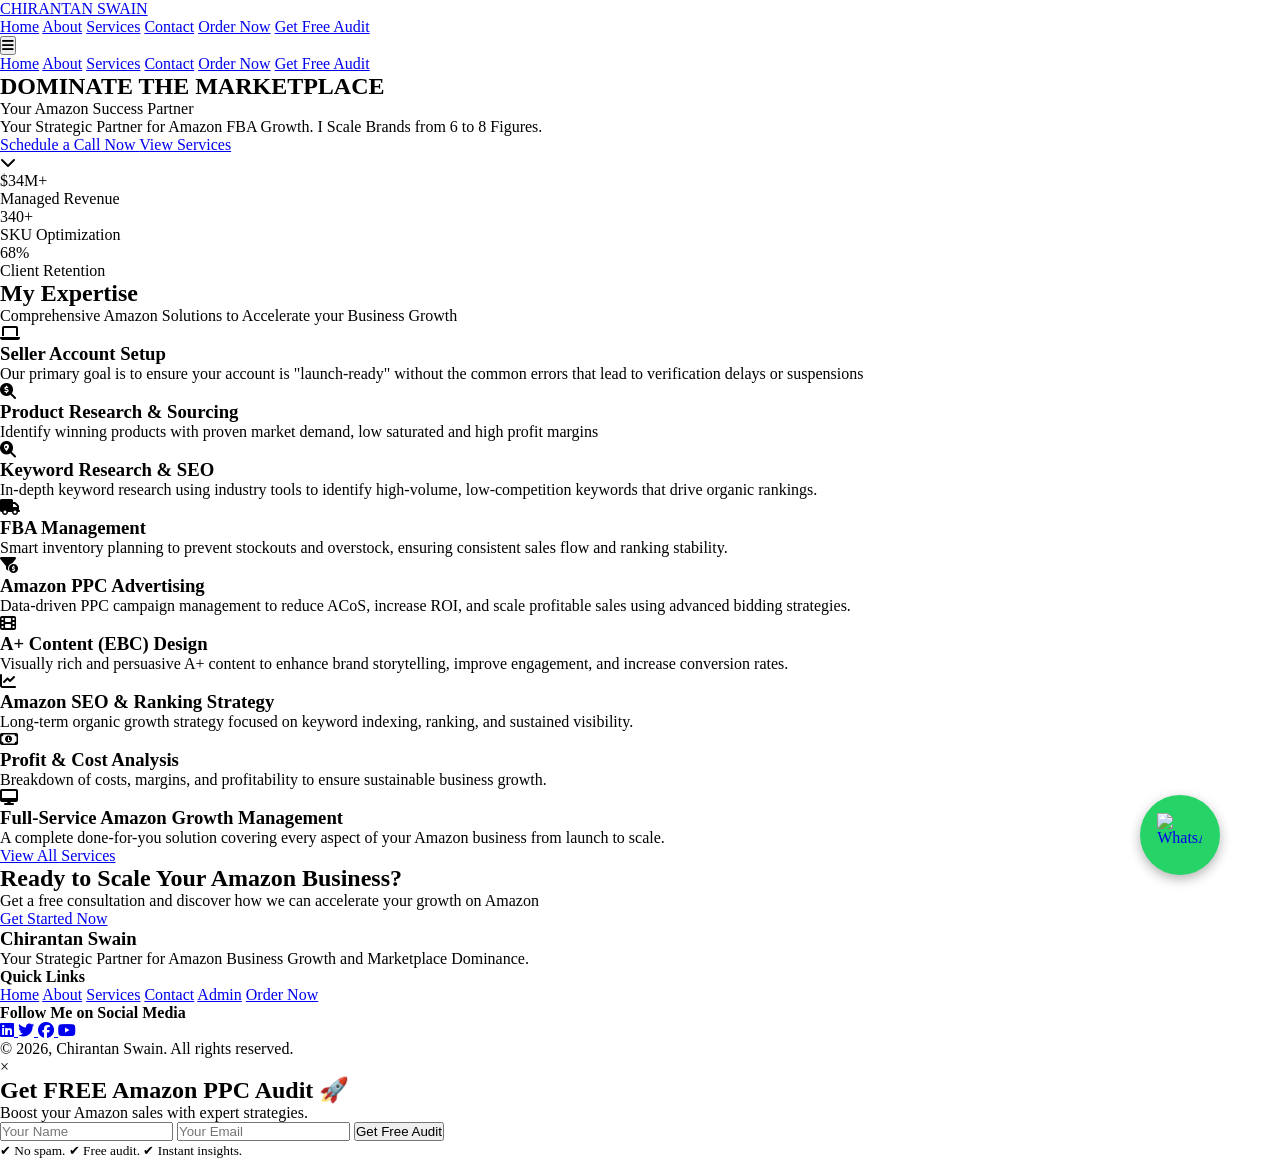
==== commit 51d5a84d: "Update index.html" ====
--- a/index.html
+++ b/index.html
@@ -1,4 +1,3 @@
-
 <!DOCTYPE html>
 <html lang="en">
 <head>
@@ -77,7 +76,7 @@
                 <a href="about.html" data-testid="mobile-nav-about" class="text-white hover:text-accent transition-colors font-medium py-2">About</a>
                 <a href="services.html" data-testid="mobile-nav-services" class="text-white hover:text-accent transition-colors font-medium py-2">Services</a>
                 <a href="contact.html" data-testid="mobile-nav-contact" class="text-white hover:text-accent transition-colors font-medium py-2">Contact</a>
-                <a href="https://blog.amazongrowthstudio.online" data-testid="nav-contact" class="text-white hover:text-accent transition-colors font-medium">Blog</a>
+                <a href="https://shop.chirantanswain.com" data-testid="nav-contact" class="text-white hover:text-accent transition-colors font-medium">Order Now</a>
                 <a href="contact.html" data-testid="mobile-nav-cta" class="bg-accent text-white font-bold uppercase tracking-wider px-6 py-3 hover:bg-accent-hover transition-colors rounded-sm text-center mt-2">Get Free Audit</a>
             </div>
         </div>
@@ -95,11 +94,11 @@
                     Your Amazon Success Partner
                 </p>
                 <p class="text-lg md:text-xl mb-12 text-white/90 max-w-3xl mx-auto" data-testid="hero-subheadline">
-                    Your strategic partner for Amazon FBA growth. We scale brands from 6 to 8 figures.
+                    Your Strategic Partner for Amazon FBA Growth. I Scale Brands from 6 to 8 Figures.
                 </p>
                 <div class="flex flex-col sm:flex-row gap-4 justify-center">
                     <a href="contact.html" data-testid="hero-cta-primary" class="bg-accent text-white font-bold uppercase tracking-wider px-8 py-4 hover:bg-accent-hover transition-colors rounded-sm inline-block">
-                        Start Your Growth
+                        Schedule a Call Now
                     </a>
                     <a href="services.html" data-testid="hero-cta-secondary" class="border-2 border-white text-white font-bold uppercase tracking-wider px-8 py-4 hover:bg-white hover:text-primary transition-colors rounded-sm inline-block">
                         View Services
@@ -125,7 +124,7 @@
                     <div class="text-white text-lg font-medium">SKU Optimization</div>
                 </div>
                 <div class="stat-item" data-testid="stat-retention">
-                    <div class="text-accent font-heading text-5xl font-bold mb-2">98%</div>
+                    <div class="text-accent font-heading text-5xl font-bold mb-2">97%</div>
                     <div class="text-white text-lg font-medium">Client Retention</div>
                 </div>
             </div>
@@ -137,7 +136,7 @@
         <div class="max-w-7xl mx-auto px-6">
             <div class="text-center mb-16">
                 <h2 class="font-heading text-4xl md:text-5xl font-bold uppercase tracking-tight text-primary mb-4" data-testid="services-preview-title">
-                    Our Expertise
+                    My Expertise
                 </h2>
                 <p class="text-text-light text-lg max-w-2xl mx-auto" data-testid="services-preview-subtitle">
                     Comprehensive Amazon Solutions to Accelerate your Business Growth
@@ -208,7 +207,7 @@
                 Get a free consultation and discover how we can accelerate your growth on Amazon
             </p>
             <a href="contact.html" data-testid="cta-contact-btn" class="bg-accent text-white font-bold uppercase tracking-wider px-10 py-4 hover:bg-accent-hover transition-colors rounded-sm inline-block">
-                Get Started Today
+                Get Started Now
             </a>
         </div>
     </section>
@@ -218,8 +217,8 @@
         <div class="max-w-7xl mx-auto px-6">
             <div class="grid grid-cols-1 md:grid-cols-3 gap-8 mb-8">
                 <div>
-                    <h3 class="font-heading text-xl font-bold text-white mb-4 uppercase">Amazon Growth Studio</h3>
-                    <p class="text-white/70 leading-relaxed">Your strategic partner for Amazon FBA growth and marketplace dominance.</p>
+                    <h3 class="font-heading text-xl font-bold text-white mb-4 uppercase">Chirantan Swain</h3>
+                    <p class="text-white/70 leading-relaxed">Your Strategic Partner for Amazon Business Growth and Marketplace Dominance.</p>
                 </div>
                 <div>
                     <h4 class="font-heading text-lg font-bold text-white mb-4 uppercase">Quick Links</h4>
@@ -229,11 +228,11 @@
                         <a href="services.html" data-testid="footer-services" class="text-white/70 hover:text-accent transition-colors">Services</a>
                         <a href="contact.html" data-testid="footer-contact" class="text-white/70 hover:text-accent transition-colors">Contact</a>
                         <a href="admin.html" data-testid="footer-admin" class="text-white/70 hover:text-accent transition-colors">Admin</a>
-                        <a href="https://blog.amazongrowthstudio.online" data-testid="footer-blog" class="text-white/70 hover:text-accent transition-colors">Blog</a>
+                        <a href="https://shop.chirantanswain.com" data-testid="footer-blog" class="text-white/70 hover:text-accent transition-colors">Order Now</a>
                     </div>
                 </div>
                 <div>
-                    <h4 class="font-heading text-lg font-bold text-white mb-4 uppercase">Connect With Us</h4>
+                    <h4 class="font-heading text-lg font-bold text-white mb-4 uppercase">Follow Me on Social Media</h4>
                     <div class="flex gap-4">
                         <a href="https://www.linkedin.com/in/chirantan-swain-539897364/" data-testid="footer-linkedin" class="text-white/70 hover:text-accent transition-colors text-2xl">
                             <i class="fab fa-linkedin"></i>
@@ -251,7 +250,7 @@
                 </div>
             </div>
             <div class="border-t border-white/10 pt-8 text-center text-white/60">
-                <p>&copy; 2024 Amazon Growth Studio. All rights reserved.</p>
+                <p>&copy; 2026, Chirantan Swain. All rights reserved.</p>
             </div>
         </div>
 <!-- WhatsApp Chat Support -->
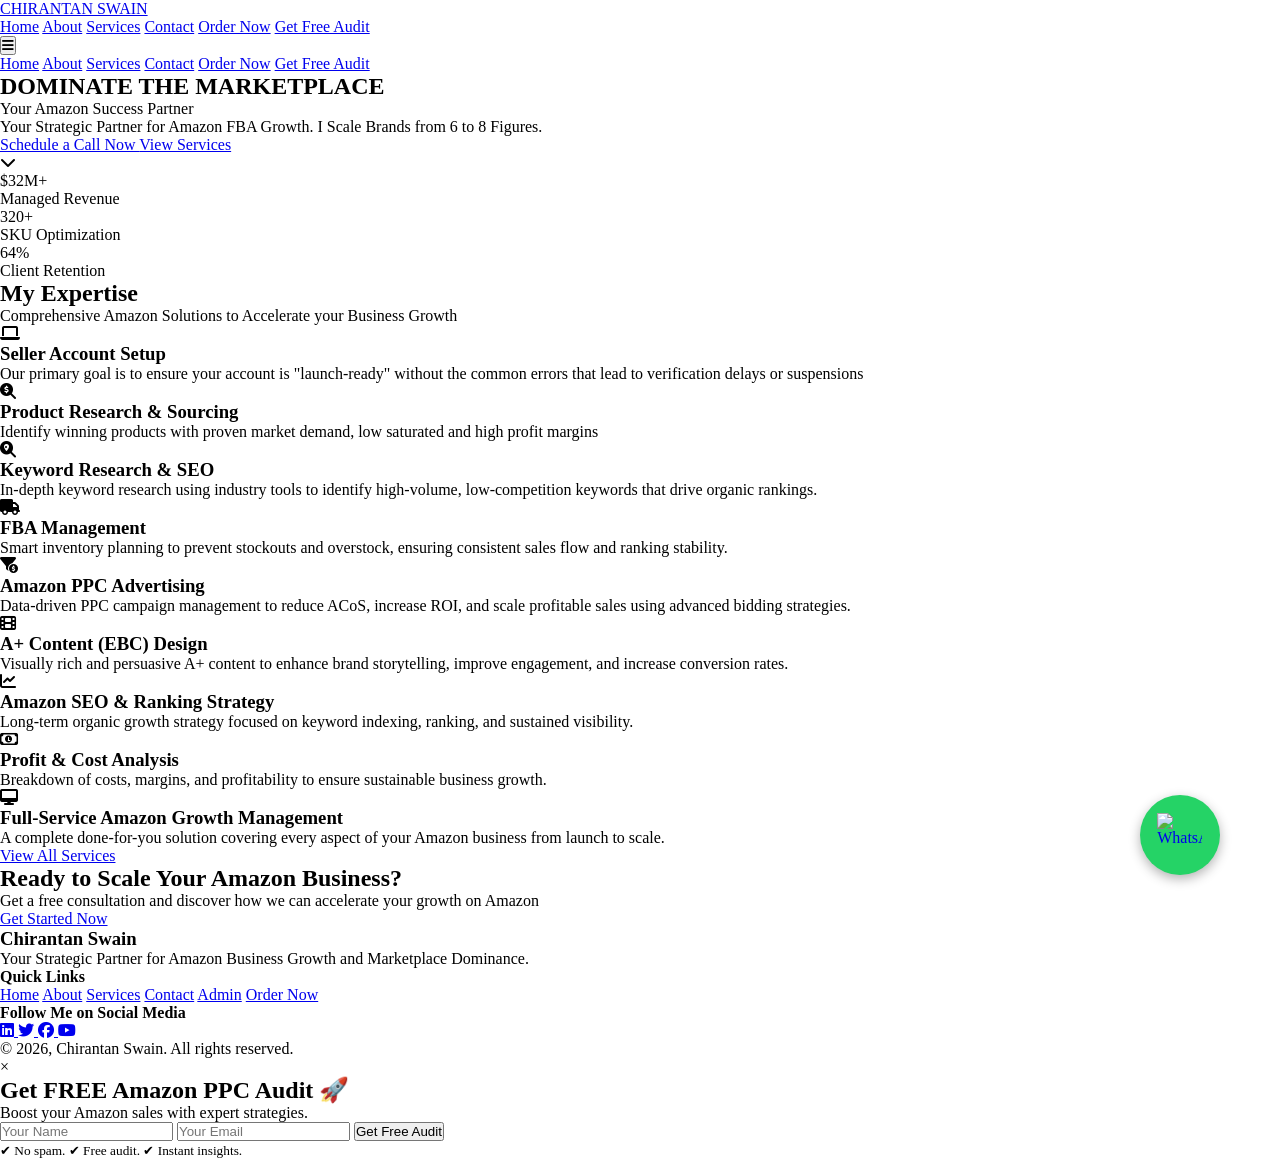
==== commit cffc7ae0: "Update index.html" ====
--- a/index.html
+++ b/index.html
@@ -387,7 +387,5 @@
     this.reset();
   });
 </script>
-<script defer src="https://static.cloudflareinsights.com/beacon.min.js/v8c78df7c7c0f484497ecbca7046644da1771523124516" integrity="sha512-8DS7rgIrAmghBFwoOTujcf6D9rXvH8xm8JQ1Ja01h9QX8EzXldiszufYa4IFfKdLUKTTrnSFXLDkUEOTrZQ8Qg==" data-cf-beacon='{"version":"2024.11.0","token":"5239a3a359734d6b826c7b107bf1c319","r":1,"server_timing":{"name":{"cfCacheStatus":true,"cfEdge":true,"cfExtPri":true,"cfL4":true,"cfOrigin":true,"cfSpeedBrain":true},"location_startswith":null}}' crossorigin="anonymous"></script>
-<script defer src="https://static.cloudflareinsights.com/beacon.min.js/v8c78df7c7c0f484497ecbca7046644da1771523124516" integrity="sha512-8DS7rgIrAmghBFwoOTujcf6D9rXvH8xm8JQ1Ja01h9QX8EzXldiszufYa4IFfKdLUKTTrnSFXLDkUEOTrZQ8Qg==" data-cf-beacon='{"version":"2024.11.0","token":"5239a3a359734d6b826c7b107bf1c319","r":1,"server_timing":{"name":{"cfCacheStatus":true,"cfEdge":true,"cfExtPri":true,"cfL4":true,"cfOrigin":true,"cfSpeedBrain":true},"location_startswith":null}}' crossorigin="anonymous"></script>
 </body>
 </html>
